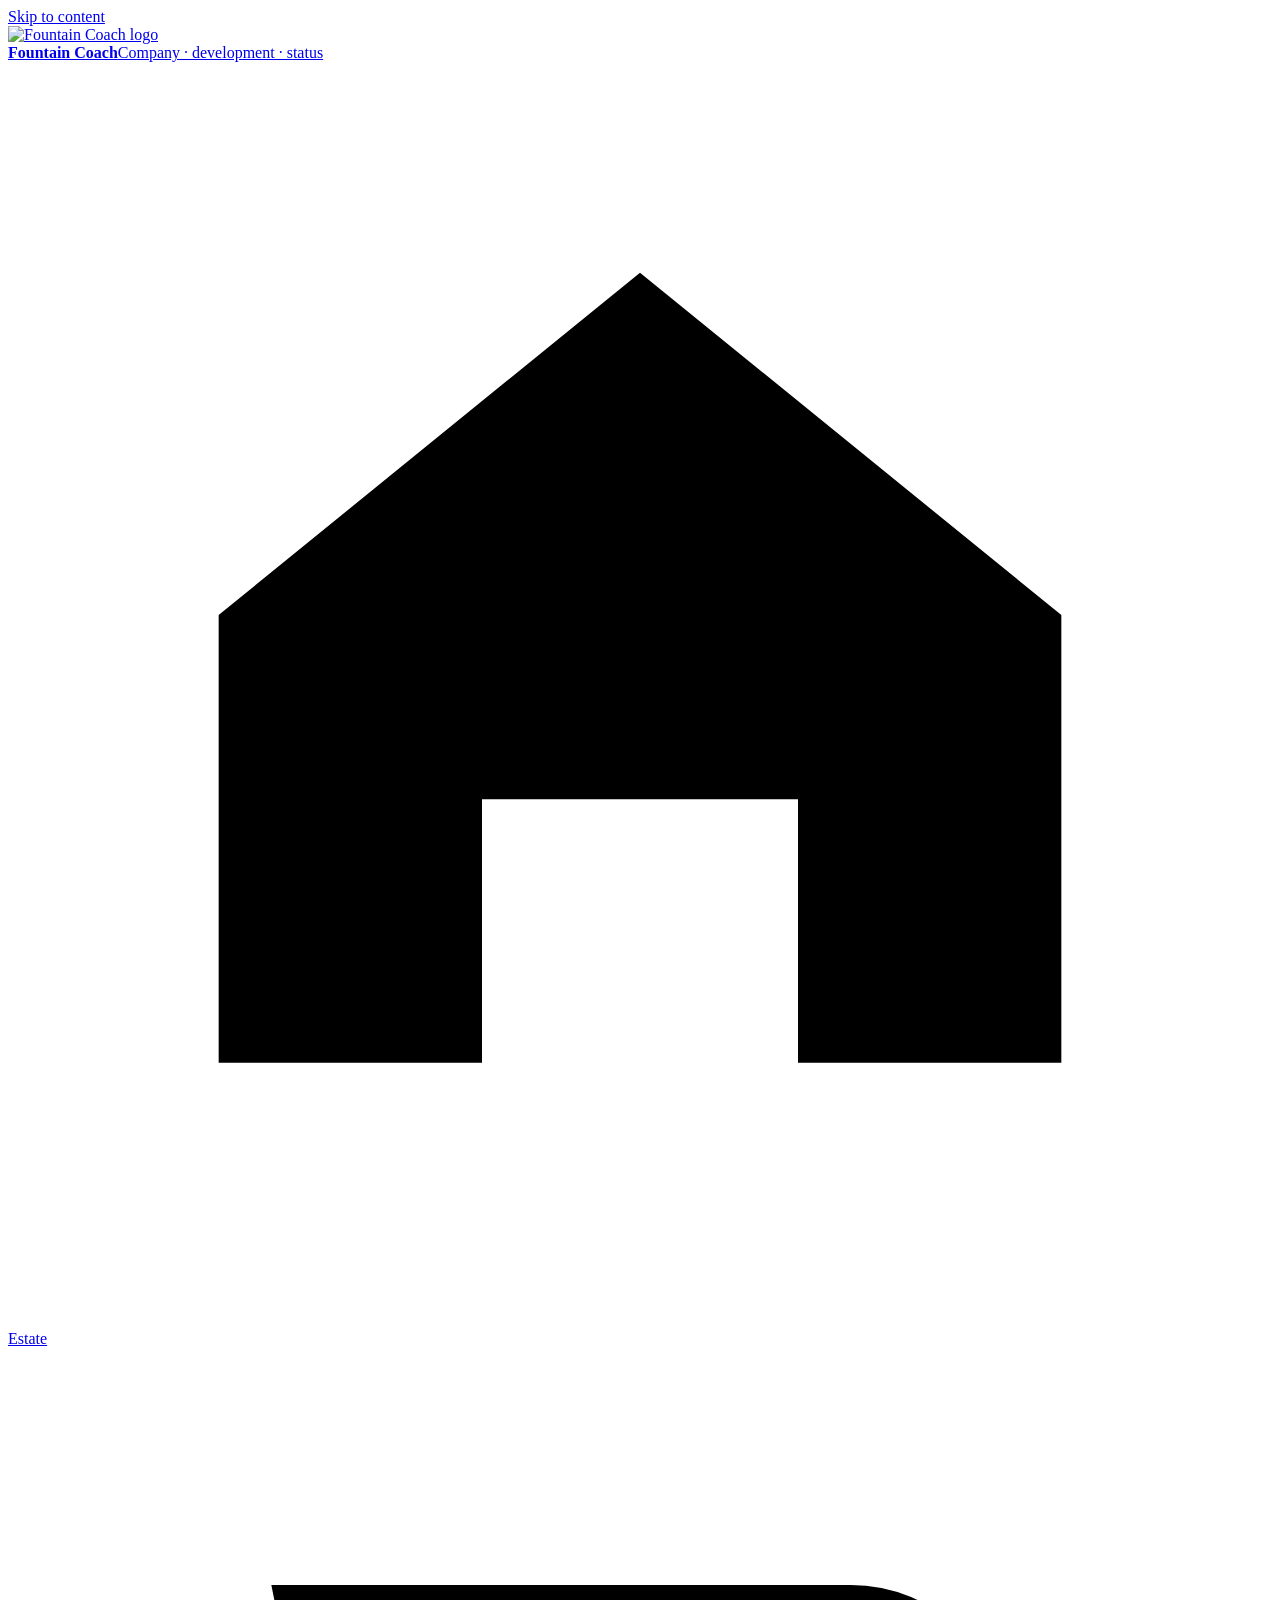
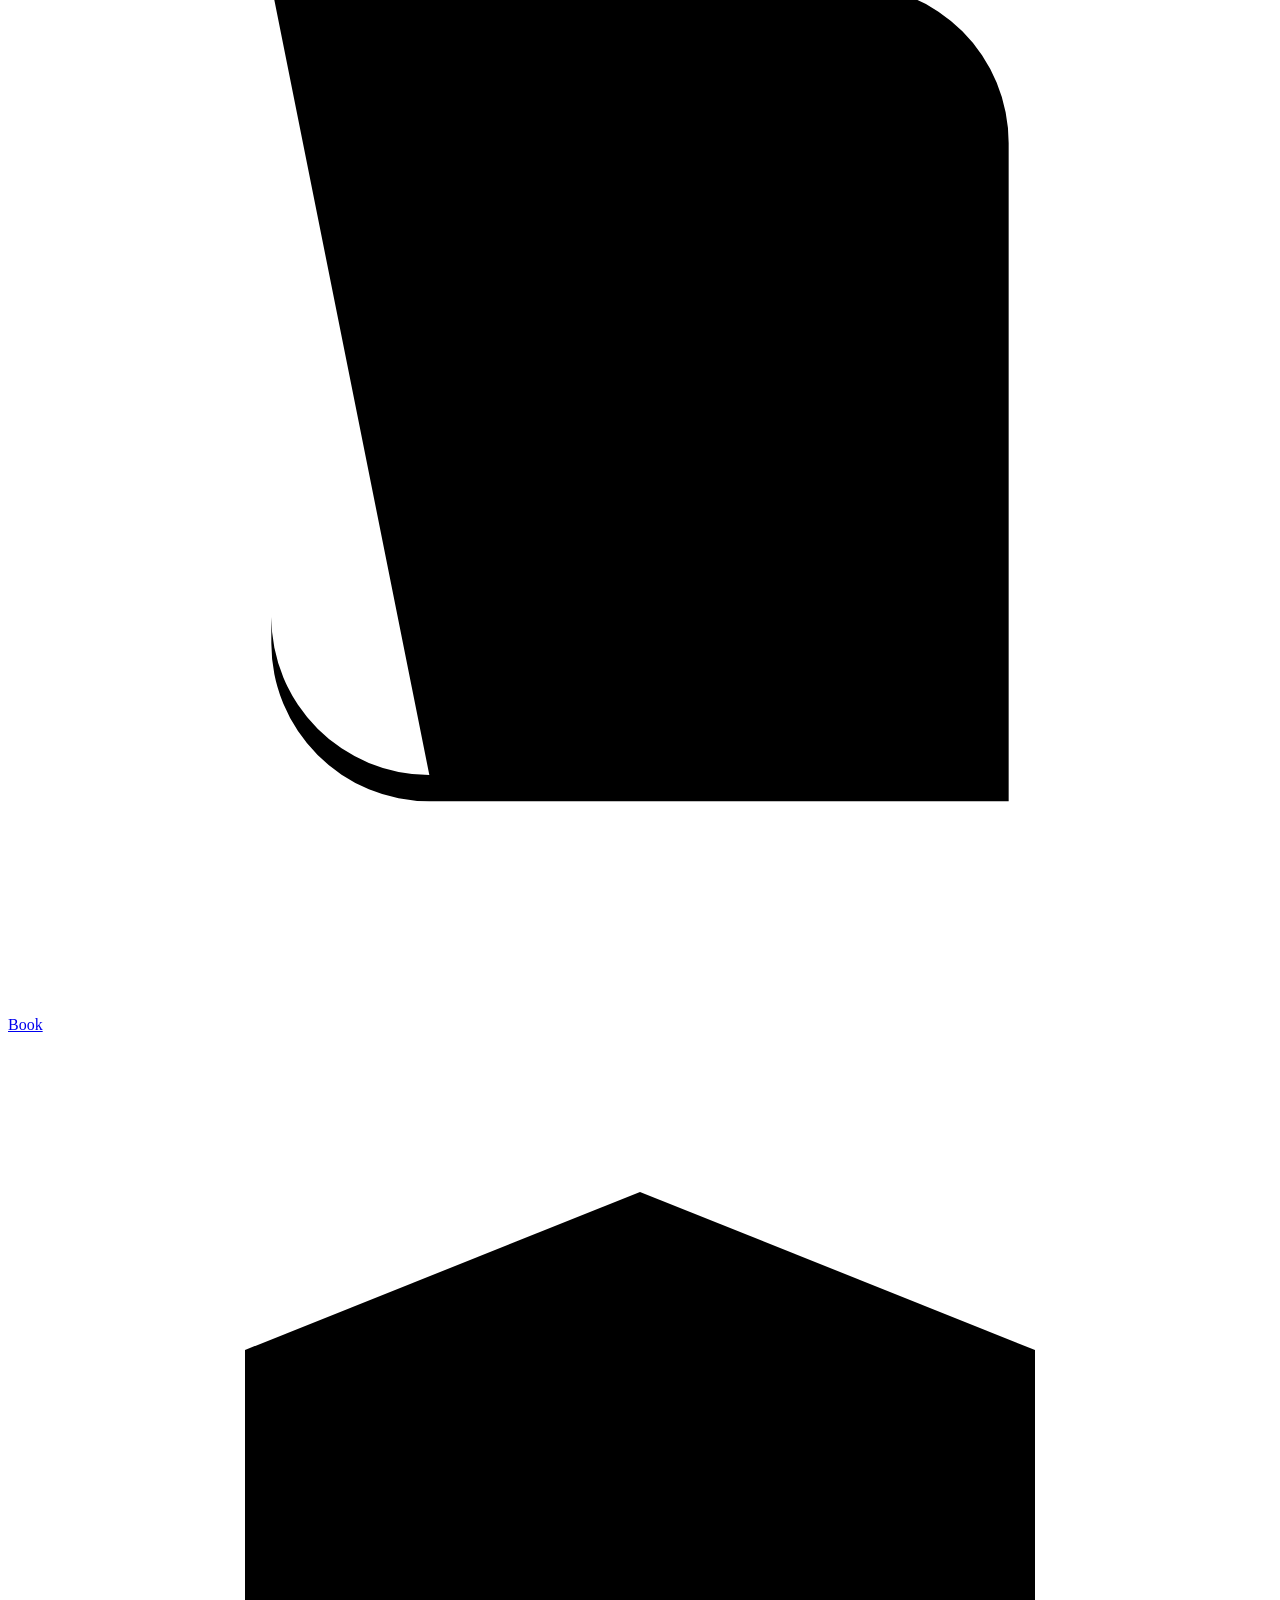
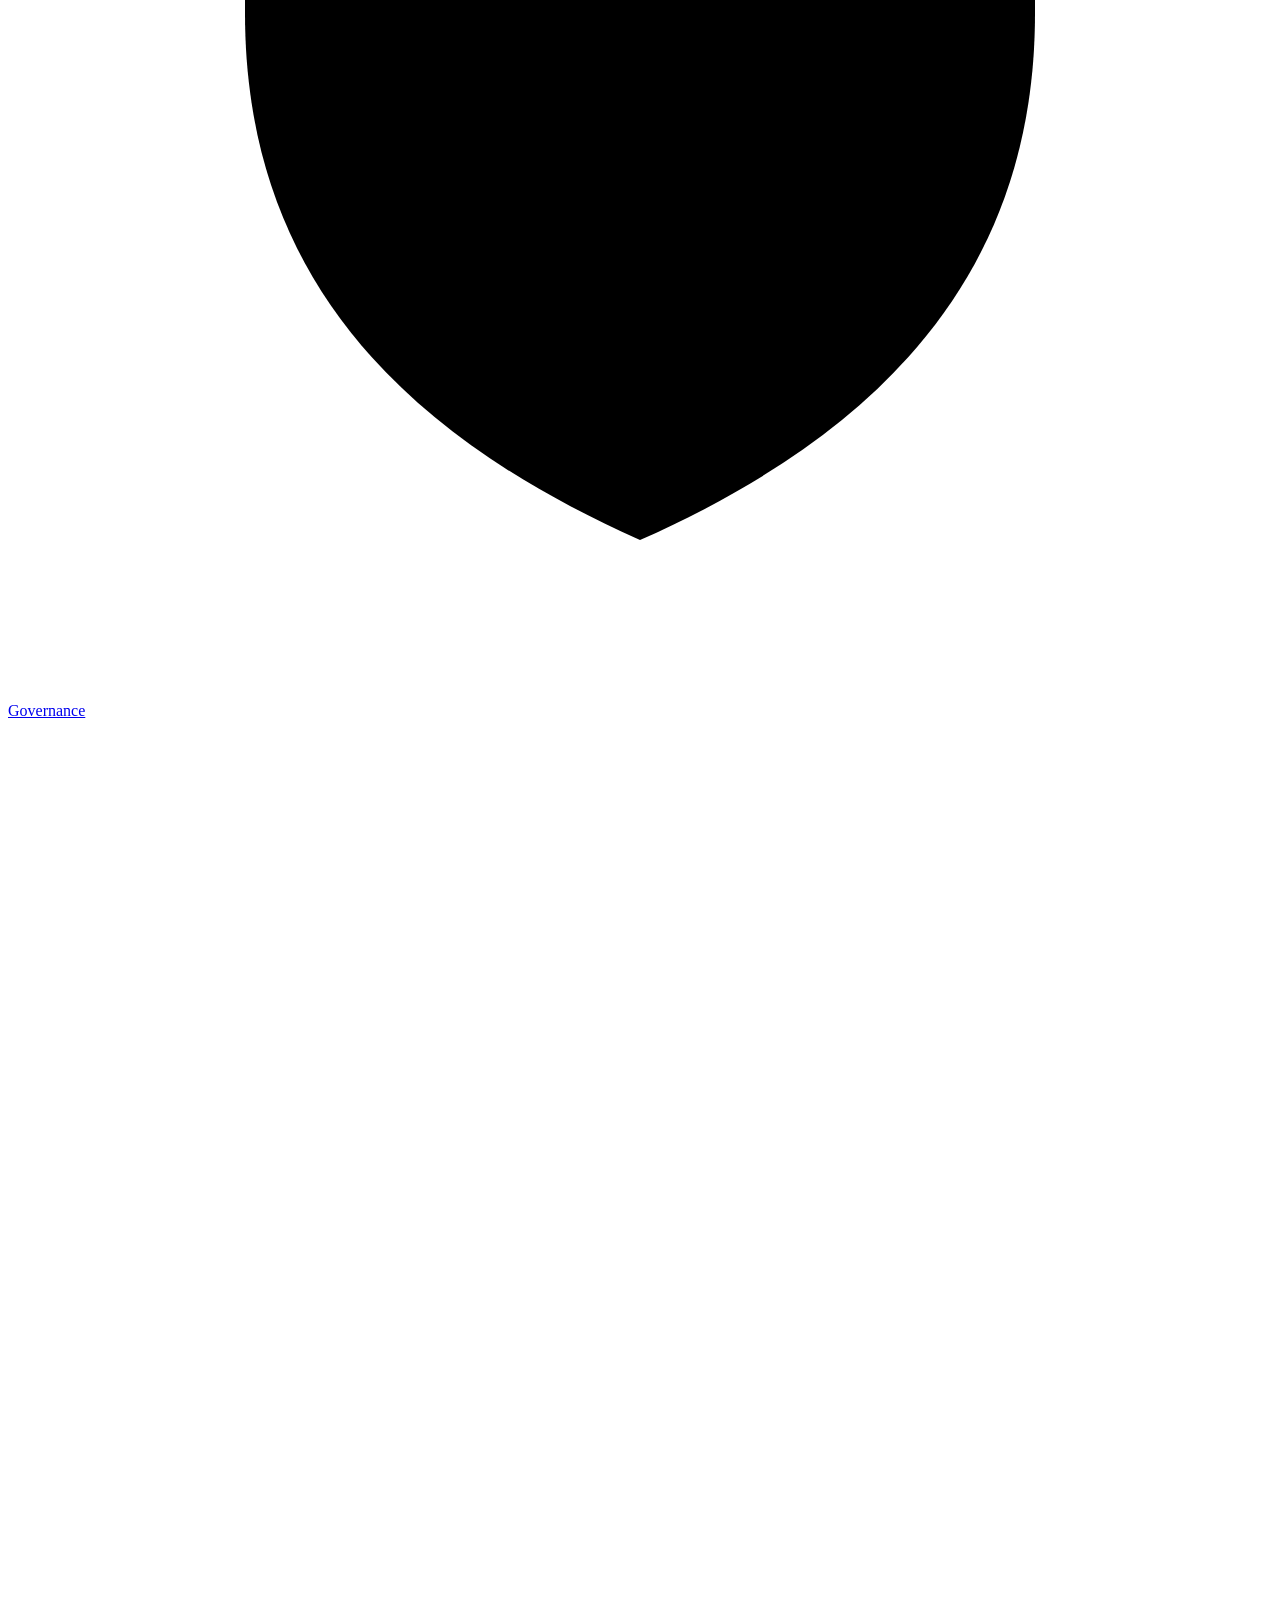
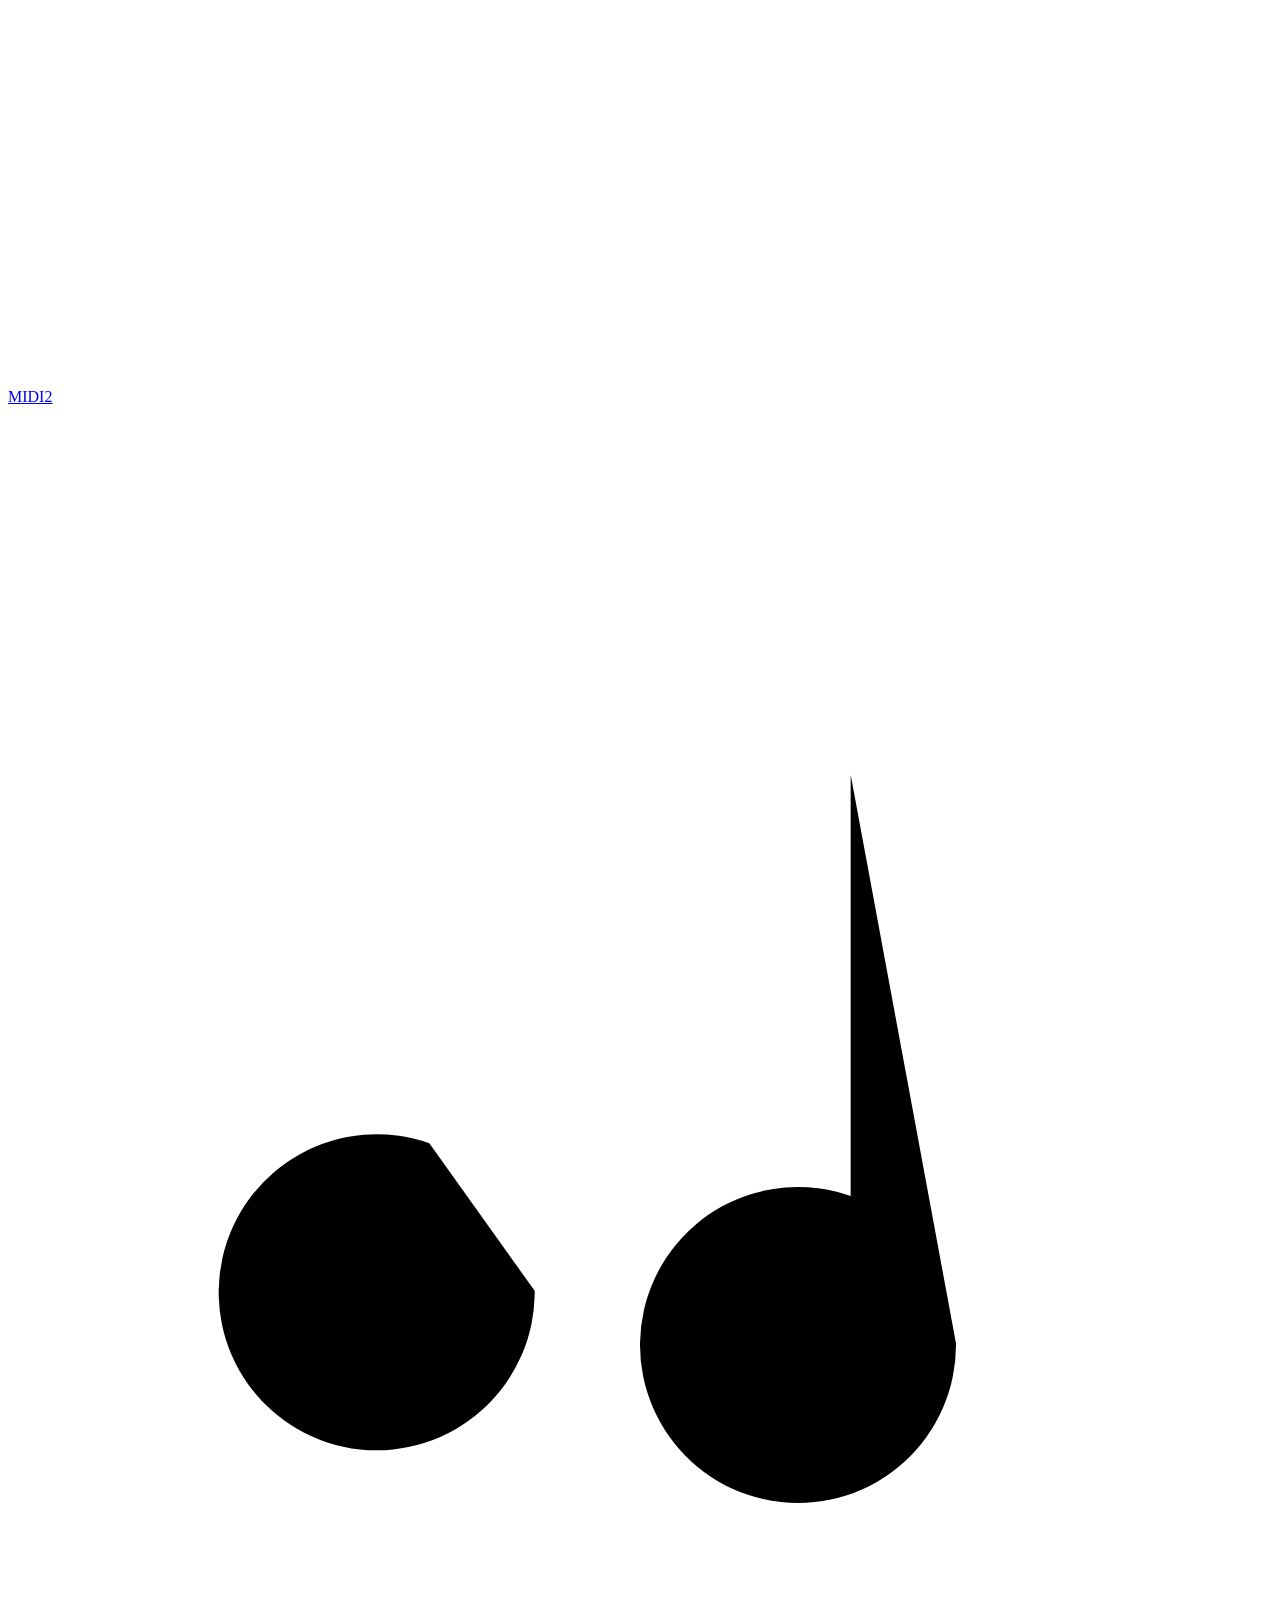
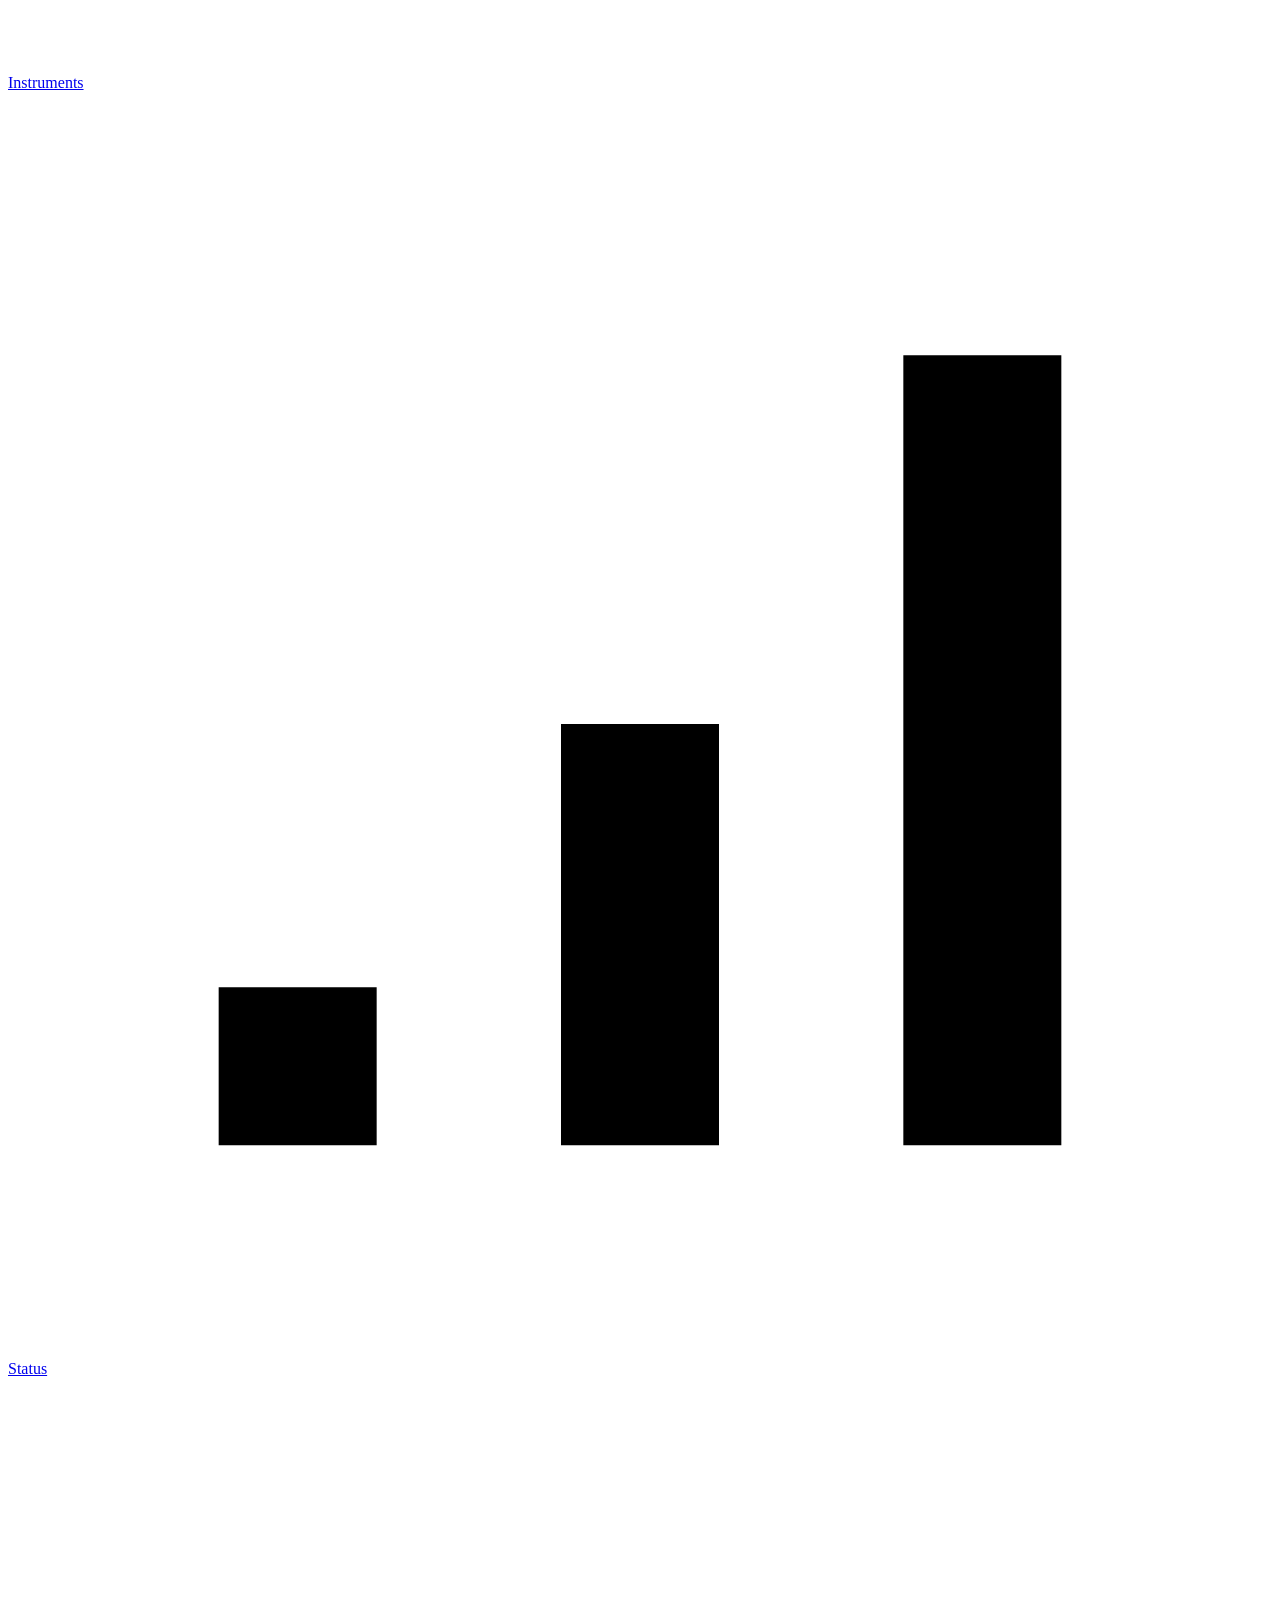
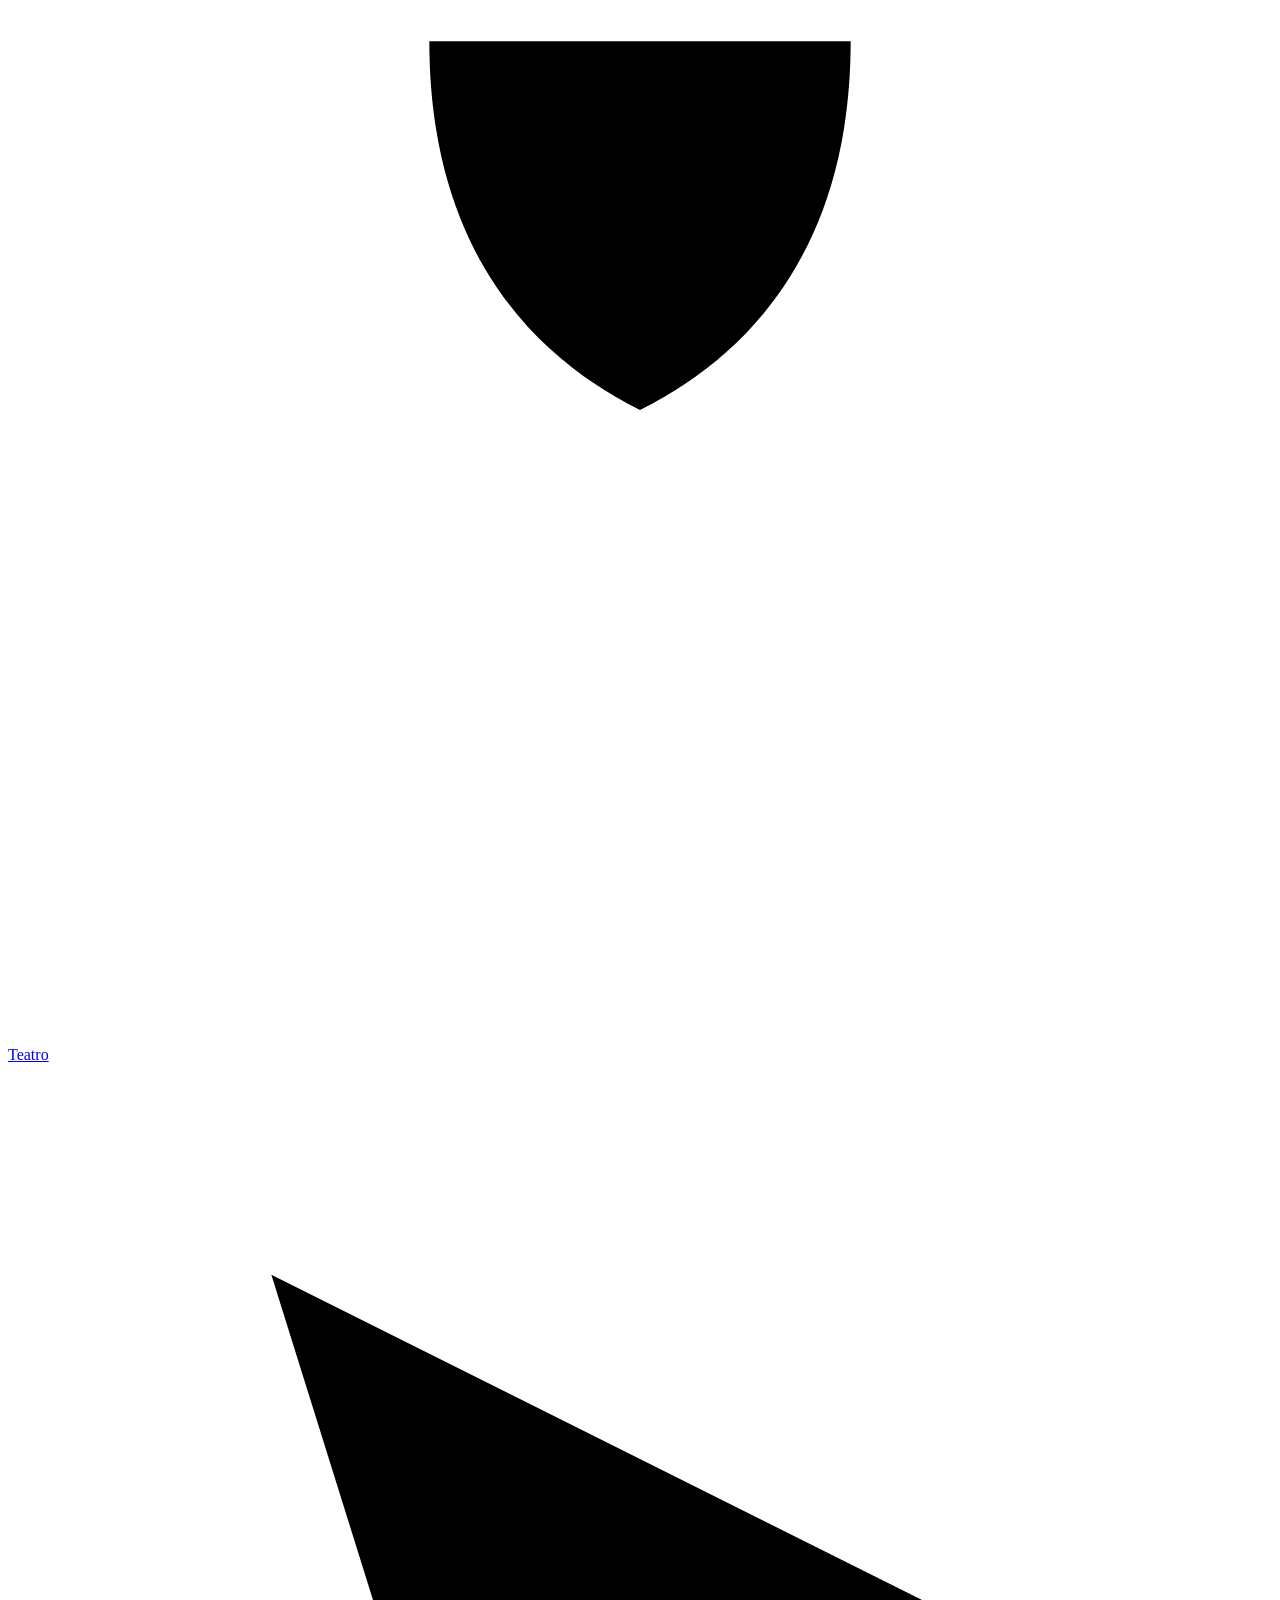
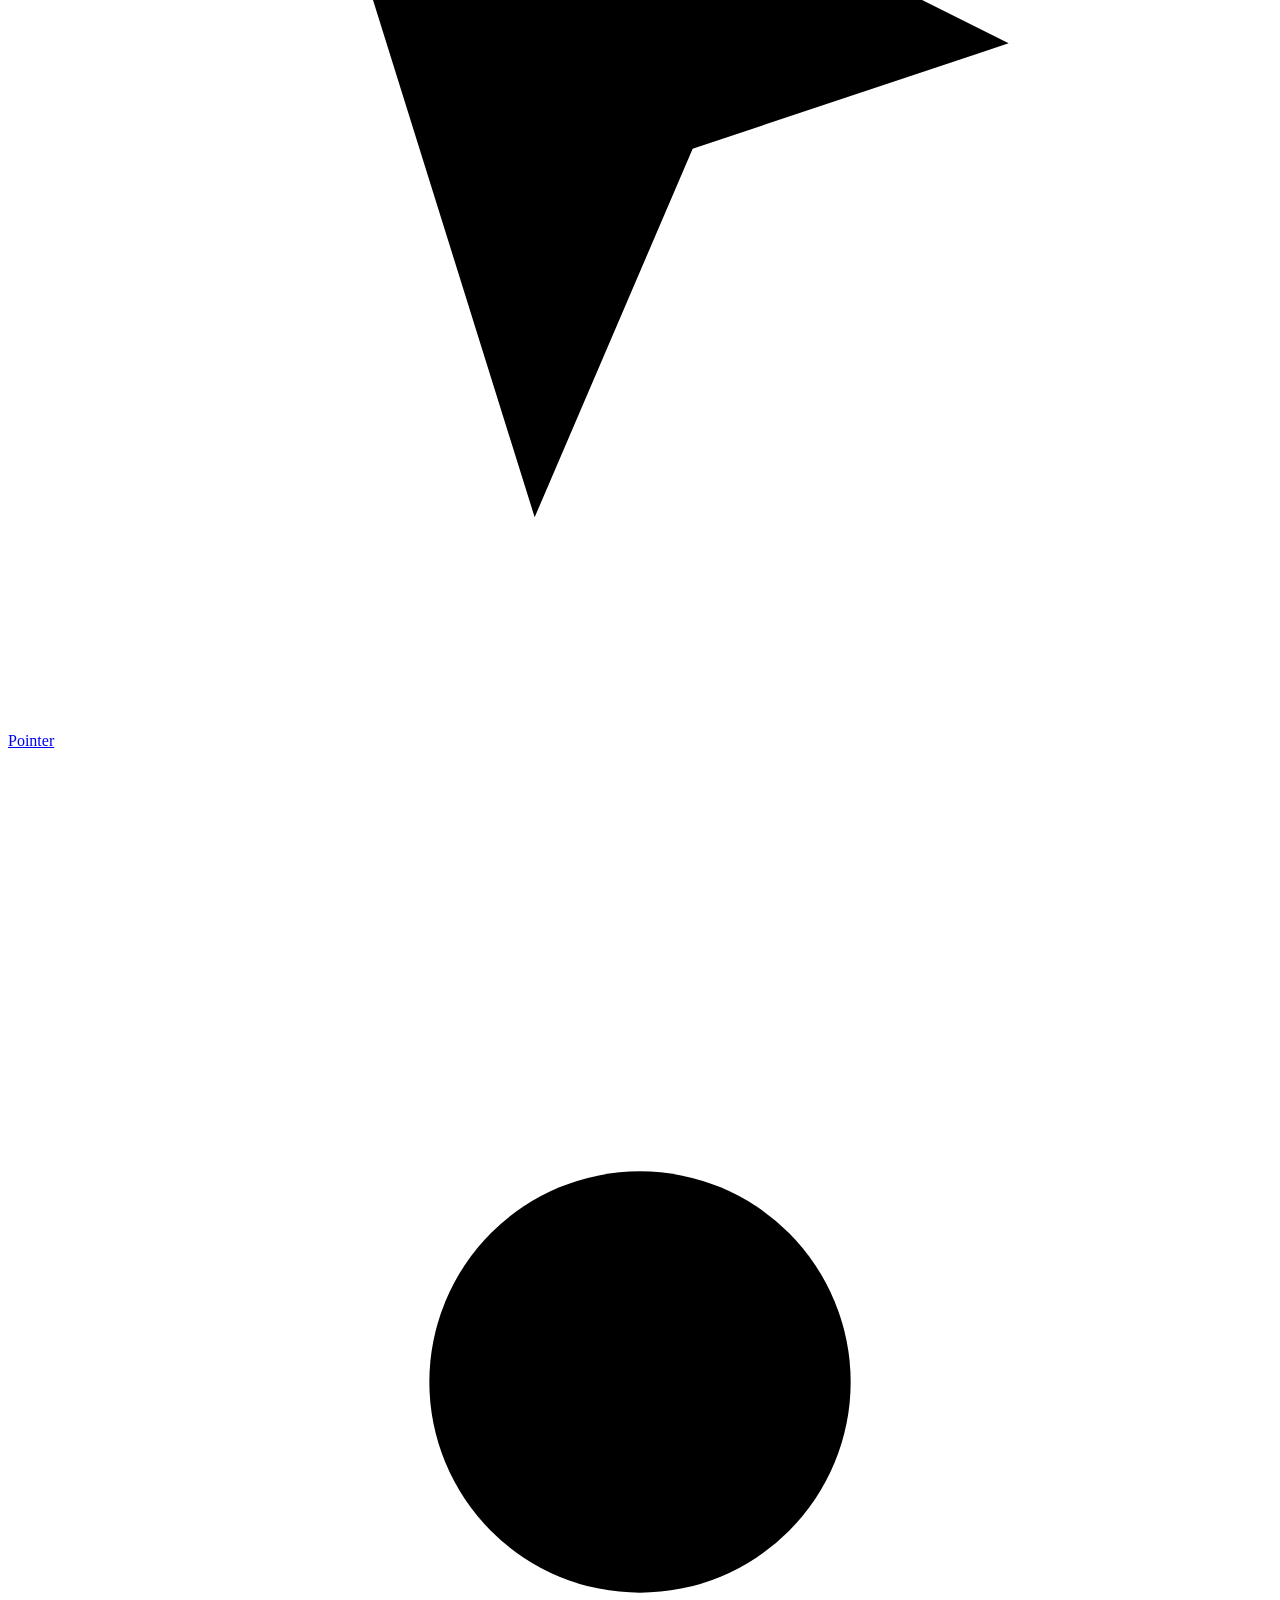
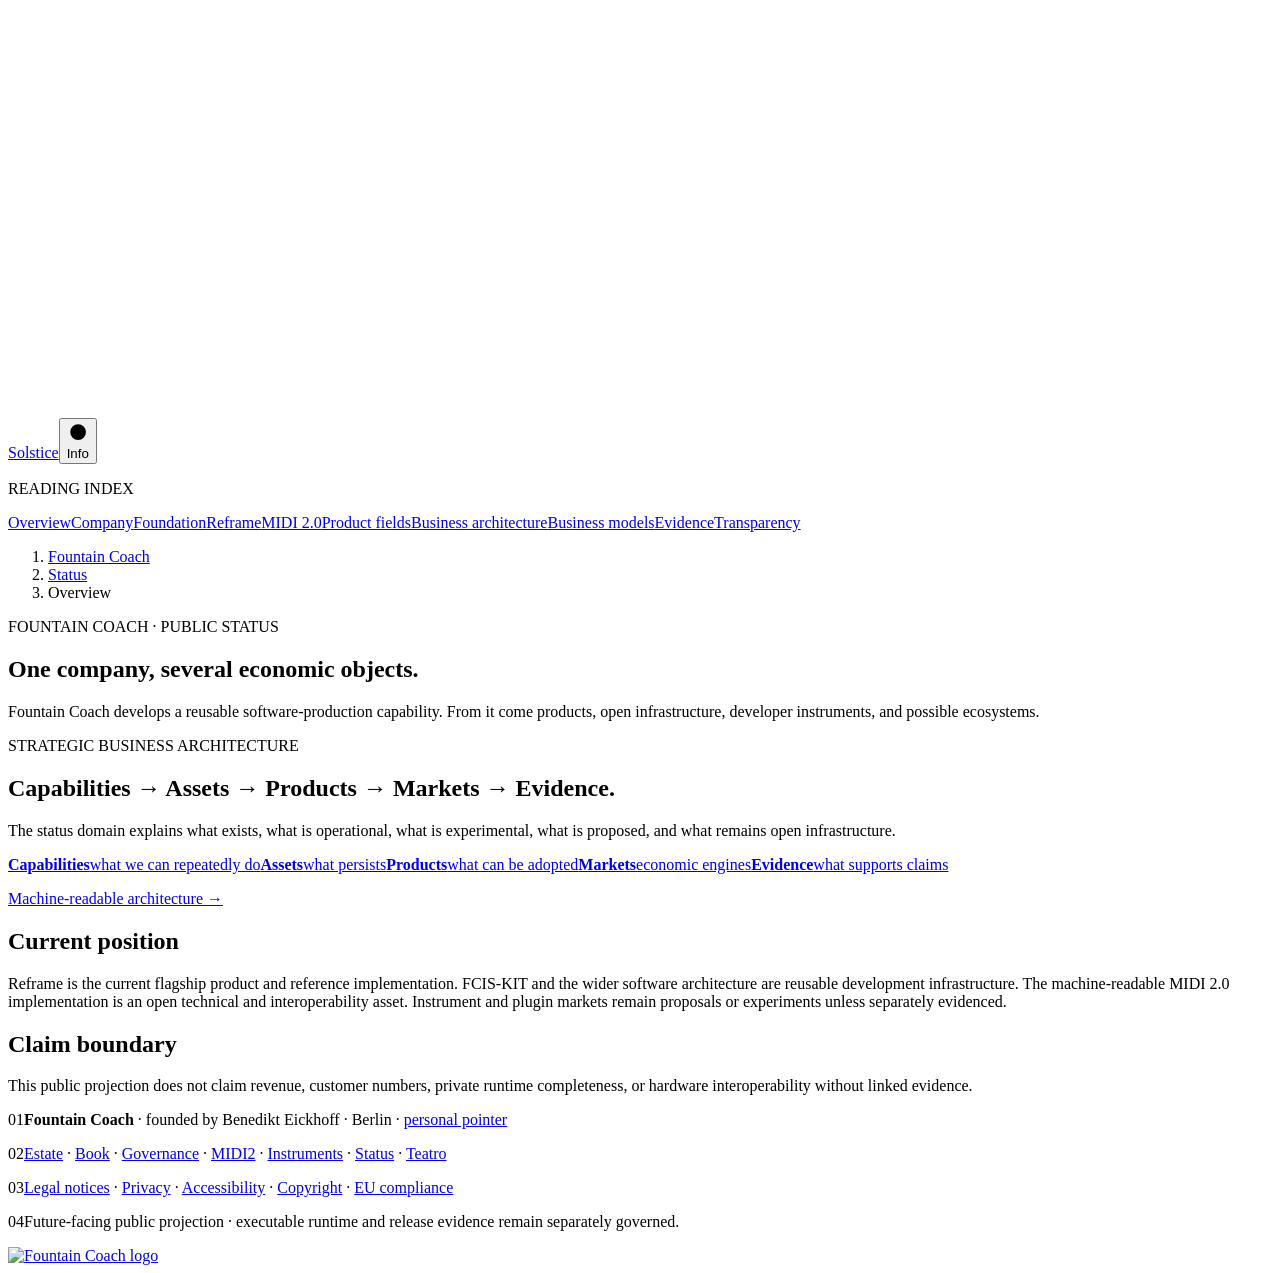
==== site/index.html @ 941cd20b "feat(status): admit complete live-exact public domain edition" ====
<!doctype html><html lang="en"><head><meta charset="utf-8"><meta name="viewport" content="width=device-width,initial-scale=1"><meta name="color-scheme" content="light dark"><meta name="publisher" content="Fountain Coach"><meta name="fountain:publication-role" content="company and legal context"><meta name="fountain:publication-state" content="published public projection"><meta property="og:image" content="https://status.fountain.coach/assets/status-screenplay-plate.svg"><meta property="og:image:alt" content="Fountain Coach logo"><meta property="og:image:width" content="1200"><meta property="og:image:height" content="630"><meta name="twitter:image" content="https://status.fountain.coach/assets/status-screenplay-plate.svg"><title>Overview · Fountain Coach</title><meta name="description" content="Fountain Coach company, product, platform, infrastructure, markets, and evidence overview."><link rel="canonical" href="https://status.fountain.coach/"><link rel="stylesheet" href="/assets/status.css">  <link rel="stylesheet" href="/assets/estate-core.css">
  <script src="/assets/estate-core.js" defer></script>
</head><body><a class="skip-link" href="#main">Skip to content</a><header class="site-header"><a class="brand" href="/" aria-label="Fountain Coach — overview"><img src="/assets/fountain-coach-logo-transparent.png" alt="Fountain Coach logo" class="brand-logo"><div><strong>Fountain Coach</strong><span>Company · development · status</span></div></a><nav class="estate-nav" aria-label="Fountain Coach publication estate"><a class="estate-icon" data-estate-id="estate" href="https://fountain.coach/" aria-label="Estate"><svg viewBox="0 0 24 24" class="estate-symbol" data-icon-variant="outline-regular-medium" aria-hidden="true"><path d="M4 10.5 12 4l8 6.5v8.5h-5v-5H9v5H4z"/></svg><span>Estate</span></a><a class="estate-icon" data-estate-id="book" href="https://book.fountain.coach/" aria-label="Book"><svg viewBox="0 0 24 24" class="estate-symbol" data-icon-variant="outline-regular-medium" aria-hidden="true"><path d="M5 4.5h11a3 3 0 0 1 3 3V20H8a3 3 0 0 1-3-3V4.5Zm0 0v12a3 3 0 0 0 3 3"/></svg><span>Book</span></a><a class="estate-icon" data-estate-id="governance" href="https://governance.fountain.coach/" aria-label="Governance"><svg viewBox="0 0 24 24" class="estate-symbol" data-icon-variant="outline-regular-medium" aria-hidden="true"><path d="M12 3 4.5 6v5c0 5 3 8 7.5 10 4.5-2 7.5-5 7.5-10V6L12 3Z"/></svg><span>Governance</span></a><a class="estate-icon" data-estate-id="midi2" href="https://midi2.fountain.coach/" aria-label="MIDI2"><svg viewBox="0 0 24 24" class="estate-symbol" data-icon-variant="outline-regular-medium" aria-hidden="true"><path d="M4 6h16M4 12h16M4 18h16M7 4v4m5 2v4m5 2v4"/></svg><span>MIDI2</span></a><a class="estate-icon" data-estate-id="instruments" href="https://instruments.fountain.coach/" aria-label="Instruments"><svg viewBox="0 0 24 24" class="estate-symbol" data-icon-variant="outline-regular-medium" aria-hidden="true"><path d="M8 4v10m0 0a3 3 0 1 0 2 2.8M8 7h8m0 0v8a3 3 0 1 0 2 2.8M16 7V4"/></svg><span>Instruments</span></a><a class="estate-icon" aria-current="page" data-estate-id="status" href="https://status.fountain.coach/" aria-label="Status"><svg viewBox="0 0 24 24" class="estate-symbol" data-icon-variant="outline-regular-medium" aria-hidden="true"><path d="M4 17h3v3H4zM10.5 12h3v8h-3zM17 5h3v15h-3z"/></svg><span>Status</span></a>
        <a class="estate-icon" data-estate-id="teatro" href="https://teatro.fountain.coach/" aria-label="Teatro"><svg viewBox="0 0 24 24" class="estate-symbol" data-icon-variant="outline-regular-medium" aria-hidden="true"><path d="M4 5h16M6 5v14m12-14v14M4 19h16M8 5c0 4 2 6 4 7 2-1 4-3 4-7"/></svg><span>Teatro</span></a><a class="estate-icon" data-estate-id="pointer" href="https://benedikt-eickhoff.de/" aria-label="Pointer"><svg viewBox="0 0 24 24" class="estate-symbol" data-icon-variant="outline-regular-medium" aria-hidden="true"><path d="m5 4 14 7-6 2-3 7L5 4Z"/></svg><span>Pointer</span></a><a class="estate-icon" data-estate-id="solstice" href="https://works.benedikt-eickhoff.de/solstice/" aria-label="Solstice — writing source"><svg viewBox="0 0 24 24" class="estate-symbol" data-icon-variant="outline-regular-medium" aria-hidden="true"><path d="M4 12h16M12 4v16M6.5 6.5l11 11m0-11-11 11"/><circle cx="12" cy="12" r="4"/></svg><span>Solstice</span></a><button type="button" class="estate-icon estate-info" aria-label="Info" title="Info" onclick="document.getElementById('footer').scrollIntoView({behavior:'smooth', block:'start'});"><svg viewBox="0 0 24 24" class="estate-symbol" data-icon-variant="outline-regular-medium" aria-hidden="true"><path d="M12 3.5a8.5 8.5 0 1 0 0 17 8.5 8.5 0 0 0 0-17Zm0 5v.1m0 2.4v5"/></svg><span>Info</span></button></nav></header><div class="site-layout"><aside class="site-rail"><p class="rail-label">READING INDEX</p><nav id="site-nav" aria-label="Main navigation"><a class="active" aria-current="page" href="/">Overview</a><a href="/company/">Company</a><a href="/foundation/">Foundation</a><a href="/reframe/">Reframe</a><a href="/midi2/">MIDI 2.0</a><a href="/product-fields/">Product fields</a><a href="/business-architecture/">Business architecture</a><a href="/business-model/">Business models</a><a href="/evidence/">Evidence</a><a href="/transparency/">Transparency</a></nav></aside><main id="main" class="page screenplay-page"><nav class="breadcrumbs" aria-label="Breadcrumb"><ol><li><a href="https://fountain.coach/">Fountain Coach</a></li><li><a href="https://status.fountain.coach/">Status</a></li><li aria-current="page">Overview</li></ol></nav><p class="eyebrow">FOUNTAIN COACH · PUBLIC STATUS</p><article><h1>One company, several economic objects.</h1><p class="feature-lead">Fountain Coach develops a reusable software-production capability. From it come products, open infrastructure, developer instruments, and possible ecosystems.</p><section class="architecture-callout"><p class="feature-kicker">STRATEGIC BUSINESS ARCHITECTURE</p><h2>Capabilities → Assets → Products → Markets → Evidence.</h2><p>The status domain explains what exists, what is operational, what is experimental, what is proposed, and what remains open infrastructure.</p><div class="architecture-path"><a href="/foundation/"><strong>Capabilities</strong><span>what we can repeatedly do</span></a><a href="/evidence/"><strong>Assets</strong><span>what persists</span></a><a href="/reframe/"><strong>Products</strong><span>what can be adopted</span></a><a href="/business-model/"><strong>Markets</strong><span>economic engines</span></a><a href="/evidence/"><strong>Evidence</strong><span>what supports claims</span></a></div><p class="machine-link"><a href="/business-architecture.json">Machine-readable architecture →</a></p></section><h2>Current position</h2><p>Reframe is the current flagship product and reference implementation. FCIS-KIT and the wider software architecture are reusable development infrastructure. The machine-readable MIDI 2.0 implementation is an open technical and interoperability asset. Instrument and plugin markets remain proposals or experiments unless separately evidenced.</p><h2>Claim boundary</h2><p>This public projection does not claim revenue, customer numbers, private runtime completeness, or hardware interoperability without linked evidence.</p></article></main></div><footer id="footer" role="contentinfo" class="footer" data-footer-style="scientific-footnote"><div class="footer-footnotes"><p class="footer-footnote"><span class="footer-footnote-number">01</span><span><strong>Fountain Coach</strong> · founded by Benedikt Eickhoff · Berlin · <a href="https://benedikt-eickhoff.de/">personal pointer</a></span></p><p class="footer-footnote"><span class="footer-footnote-number">02</span><span><a href="https://fountain.coach/">Estate</a> · <a href="https://book.fountain.coach/">Book</a> · <a href="https://governance.fountain.coach/">Governance</a> · <a href="https://midi2.fountain.coach/">MIDI2</a> · <a href="https://instruments.fountain.coach/">Instruments</a> · <a href="https://status.fountain.coach/">Status</a> · <a href="https://teatro.fountain.coach/">Teatro</a></span></p><p class="footer-footnote"><span class="footer-footnote-number">03</span><span><a href="https://governance.fountain.coach/legal/">Legal notices</a> · <a href="https://governance.fountain.coach/privacy/">Privacy</a> · <a href="https://governance.fountain.coach/accessibility/">Accessibility</a> · <a href="https://governance.fountain.coach/copyright/">Copyright</a> · <a href="https://governance.fountain.coach/compliance/">EU compliance</a></span></p><p class="footer-footnote"><span class="footer-footnote-number">04</span><span>Future-facing public projection · executable runtime and release evidence remain separately governed.</span></p></div><a class="footer-mark" href="/" aria-label="Fountain Coach home"><img src="/assets/fountain-coach-logo-transparent.png" alt="Fountain Coach logo"></a></footer><script src="/assets/status.js?v=2026-08-22-screenplay" defer></script></body></html>
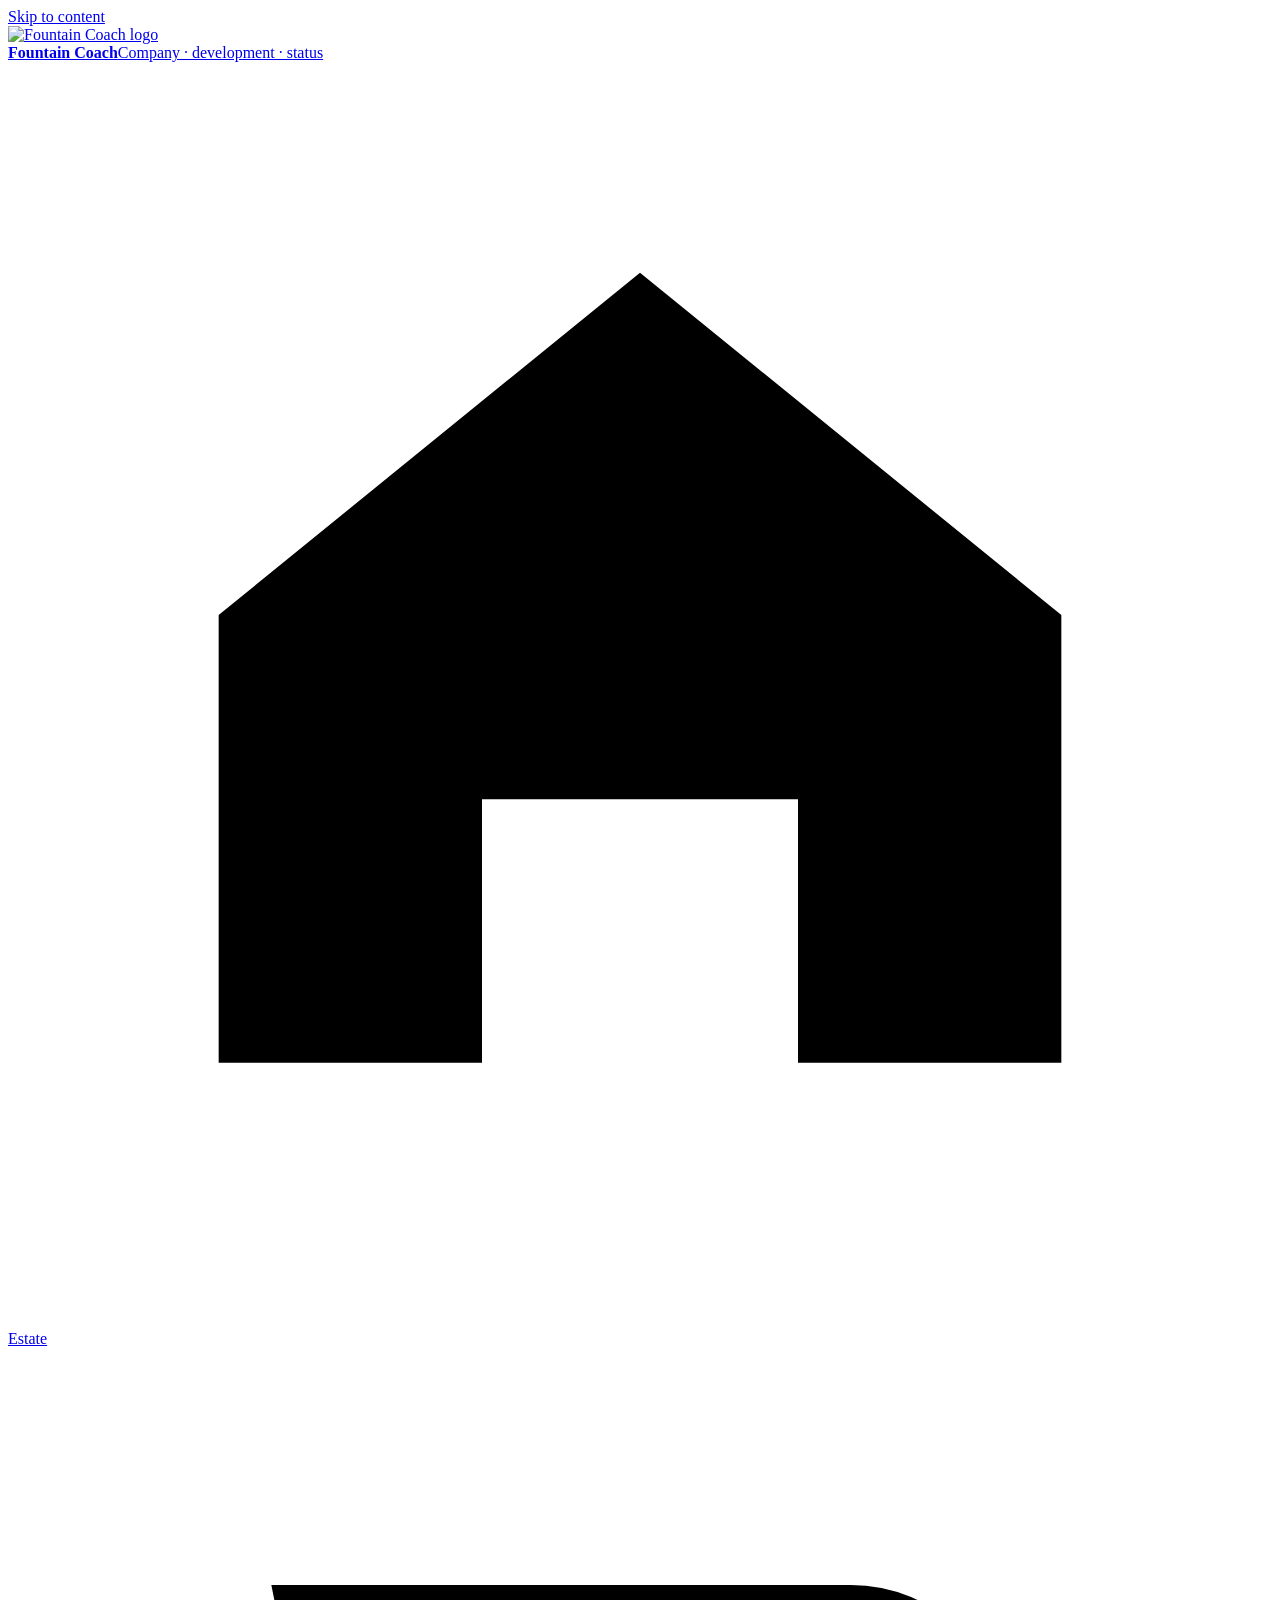
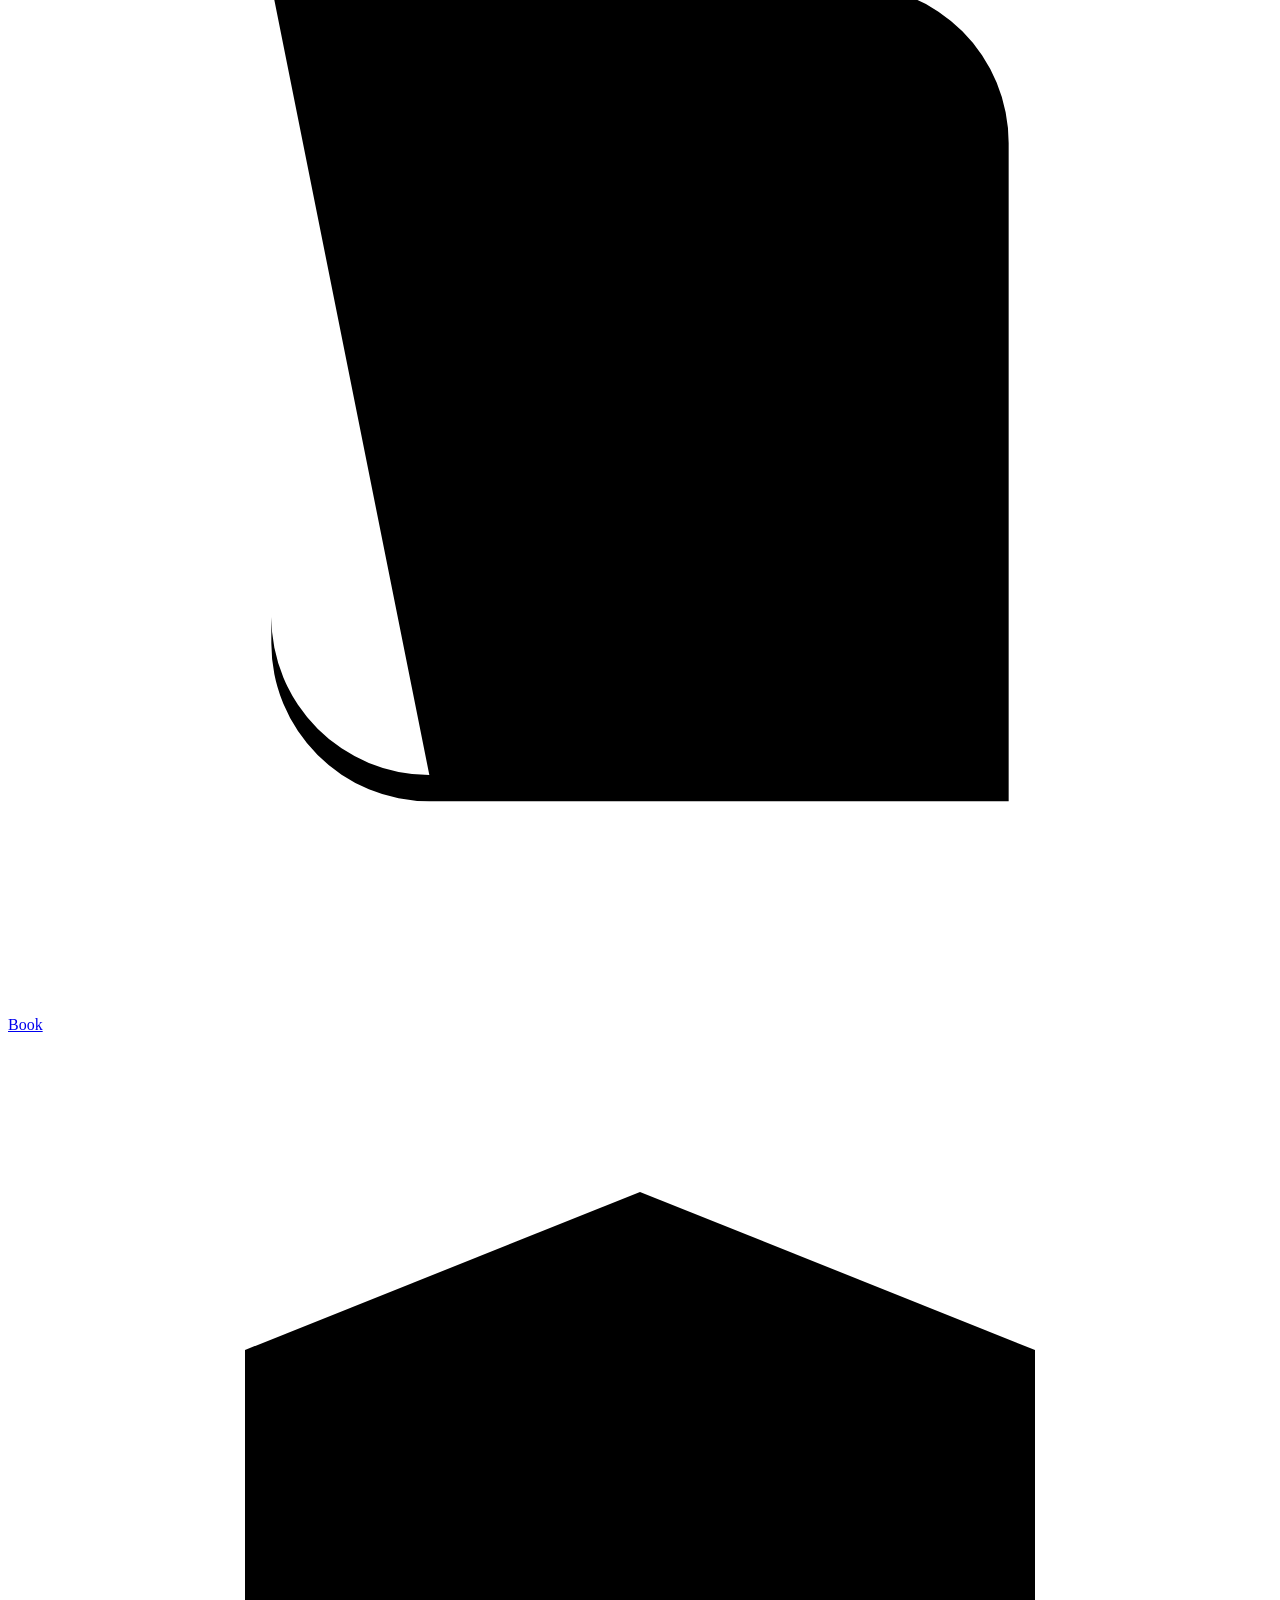
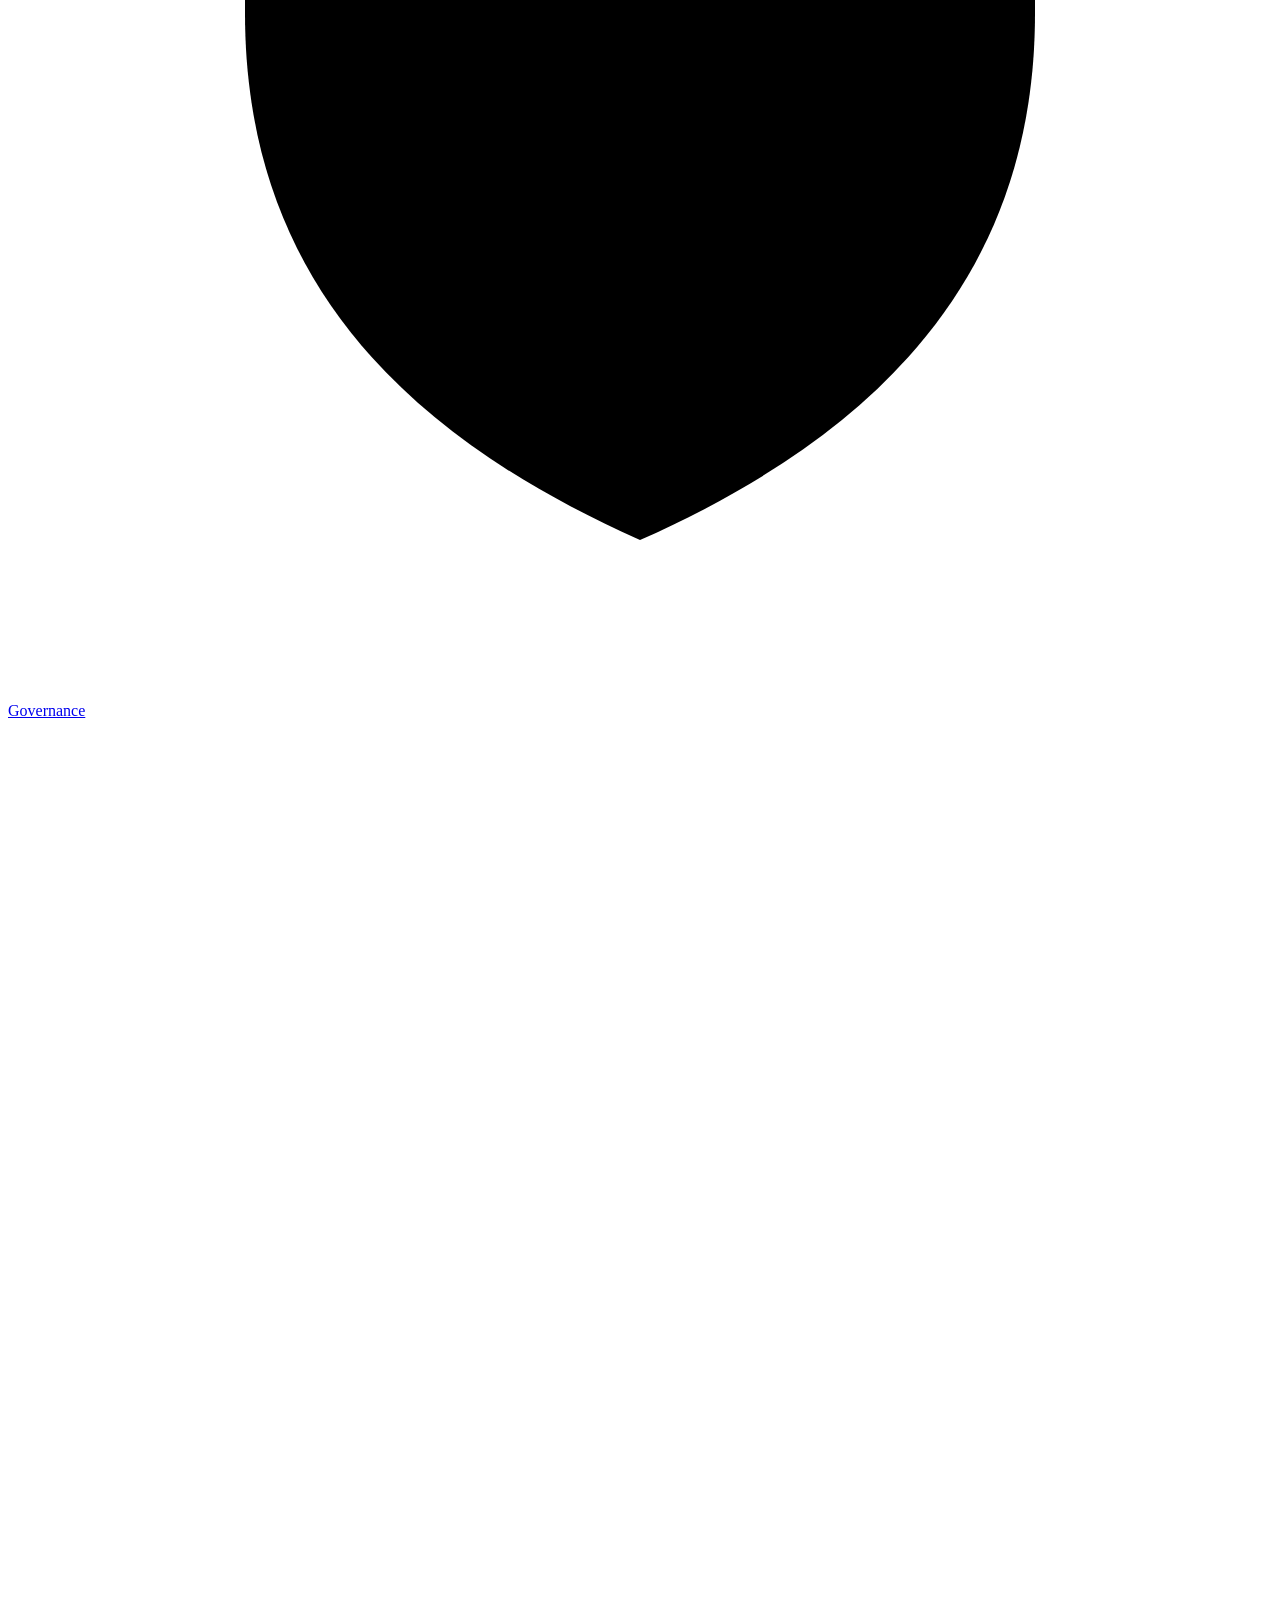
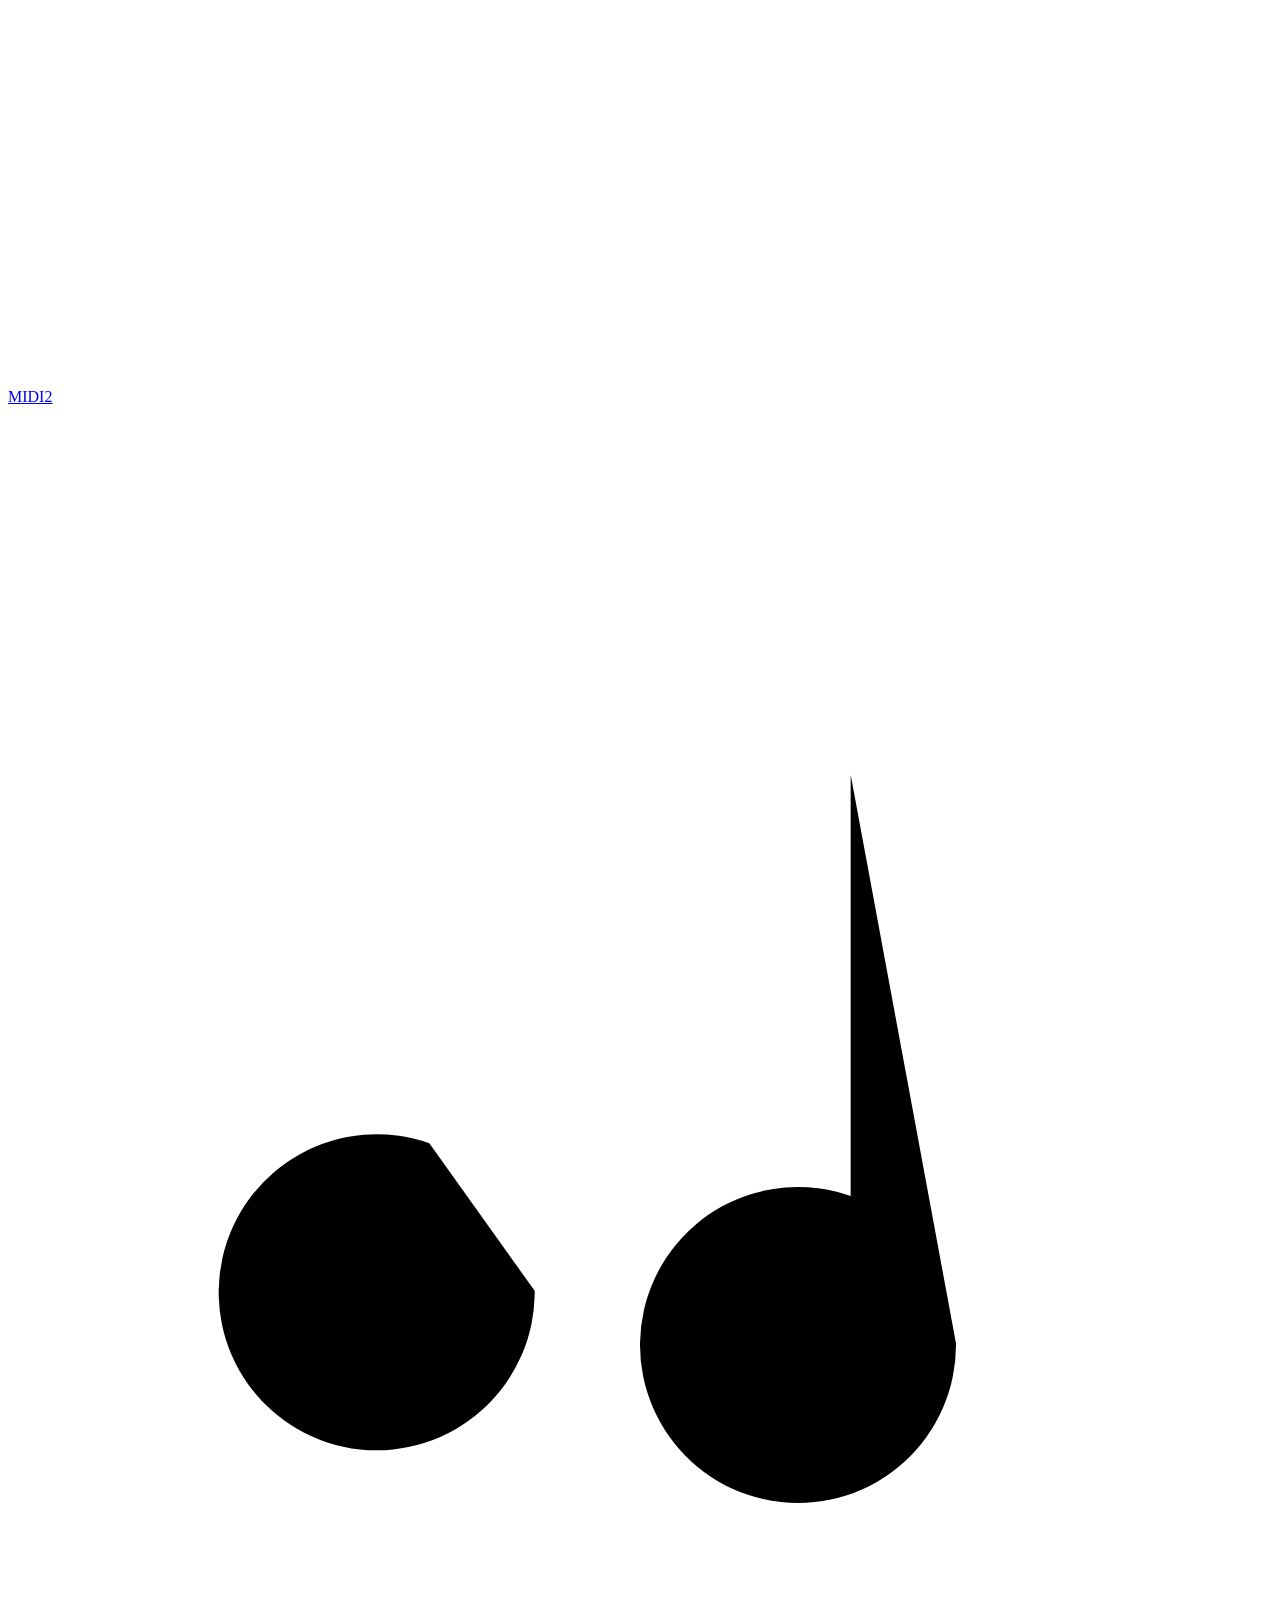
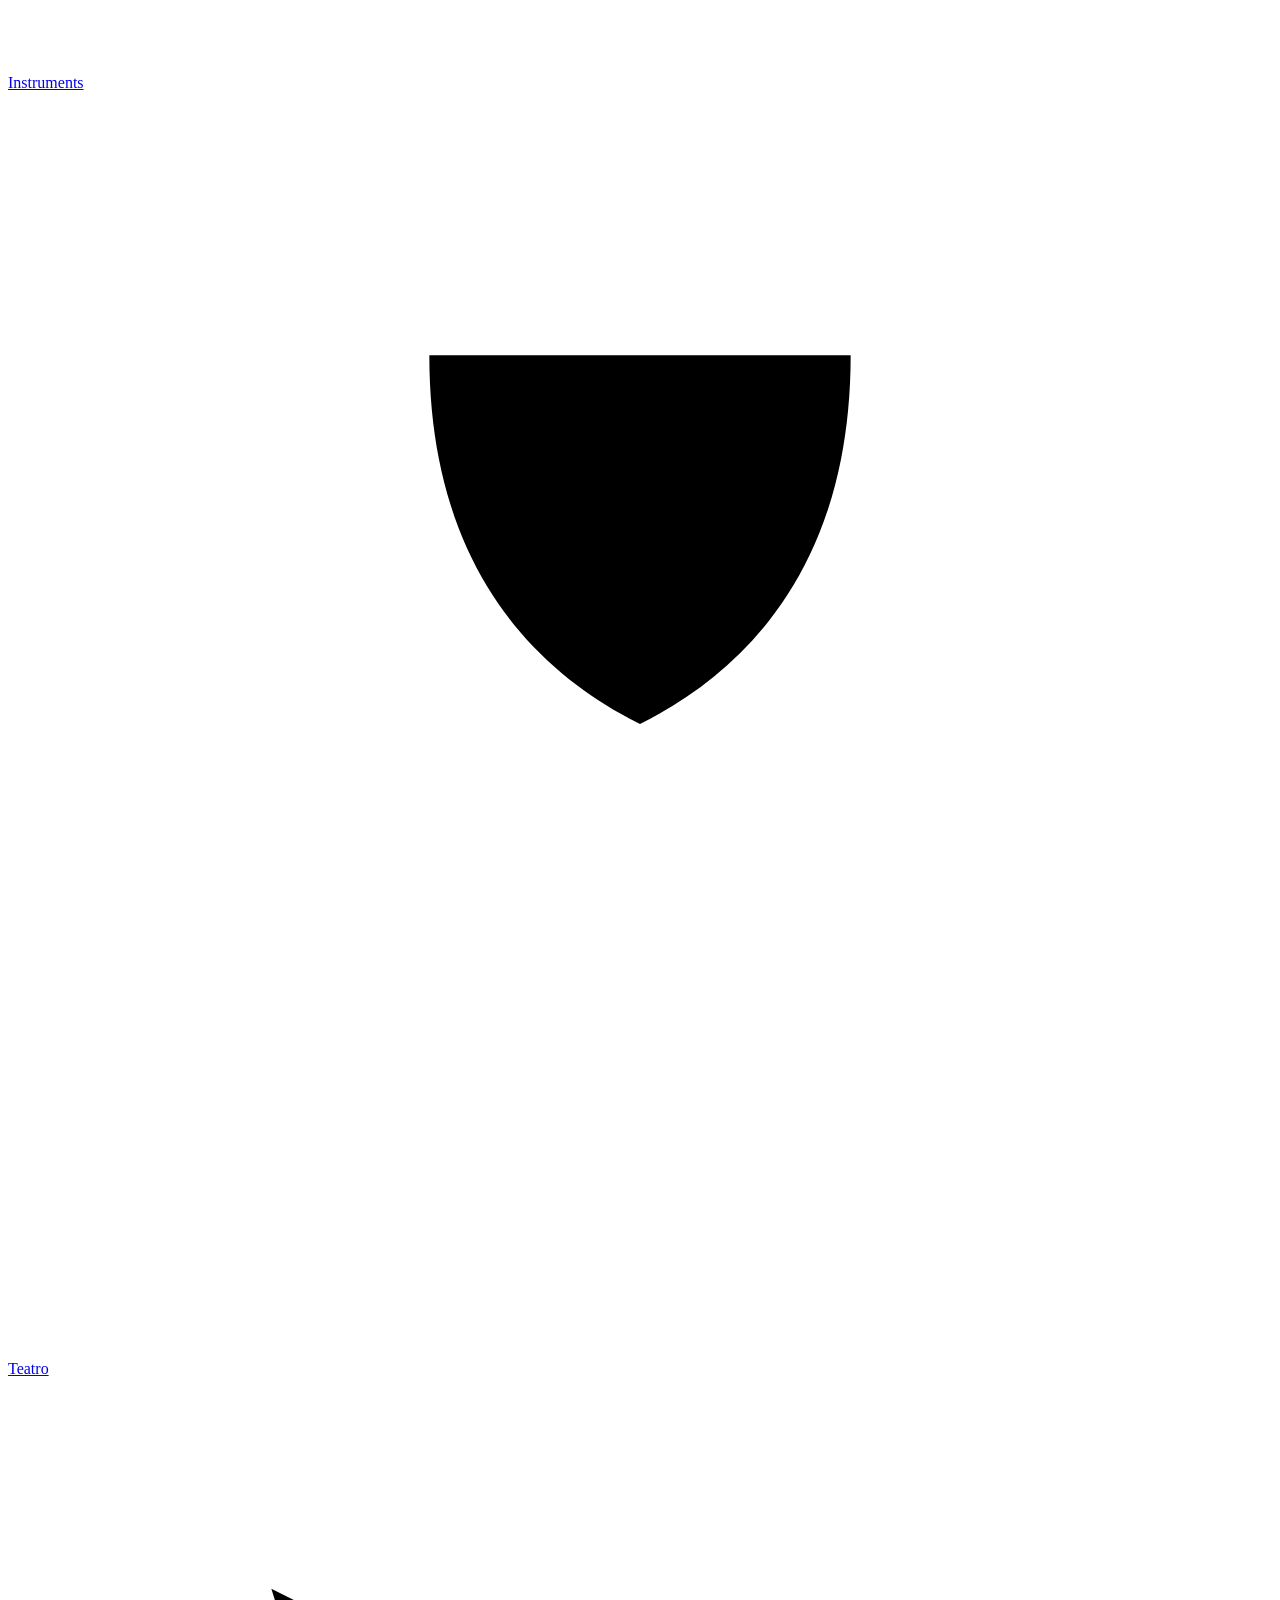
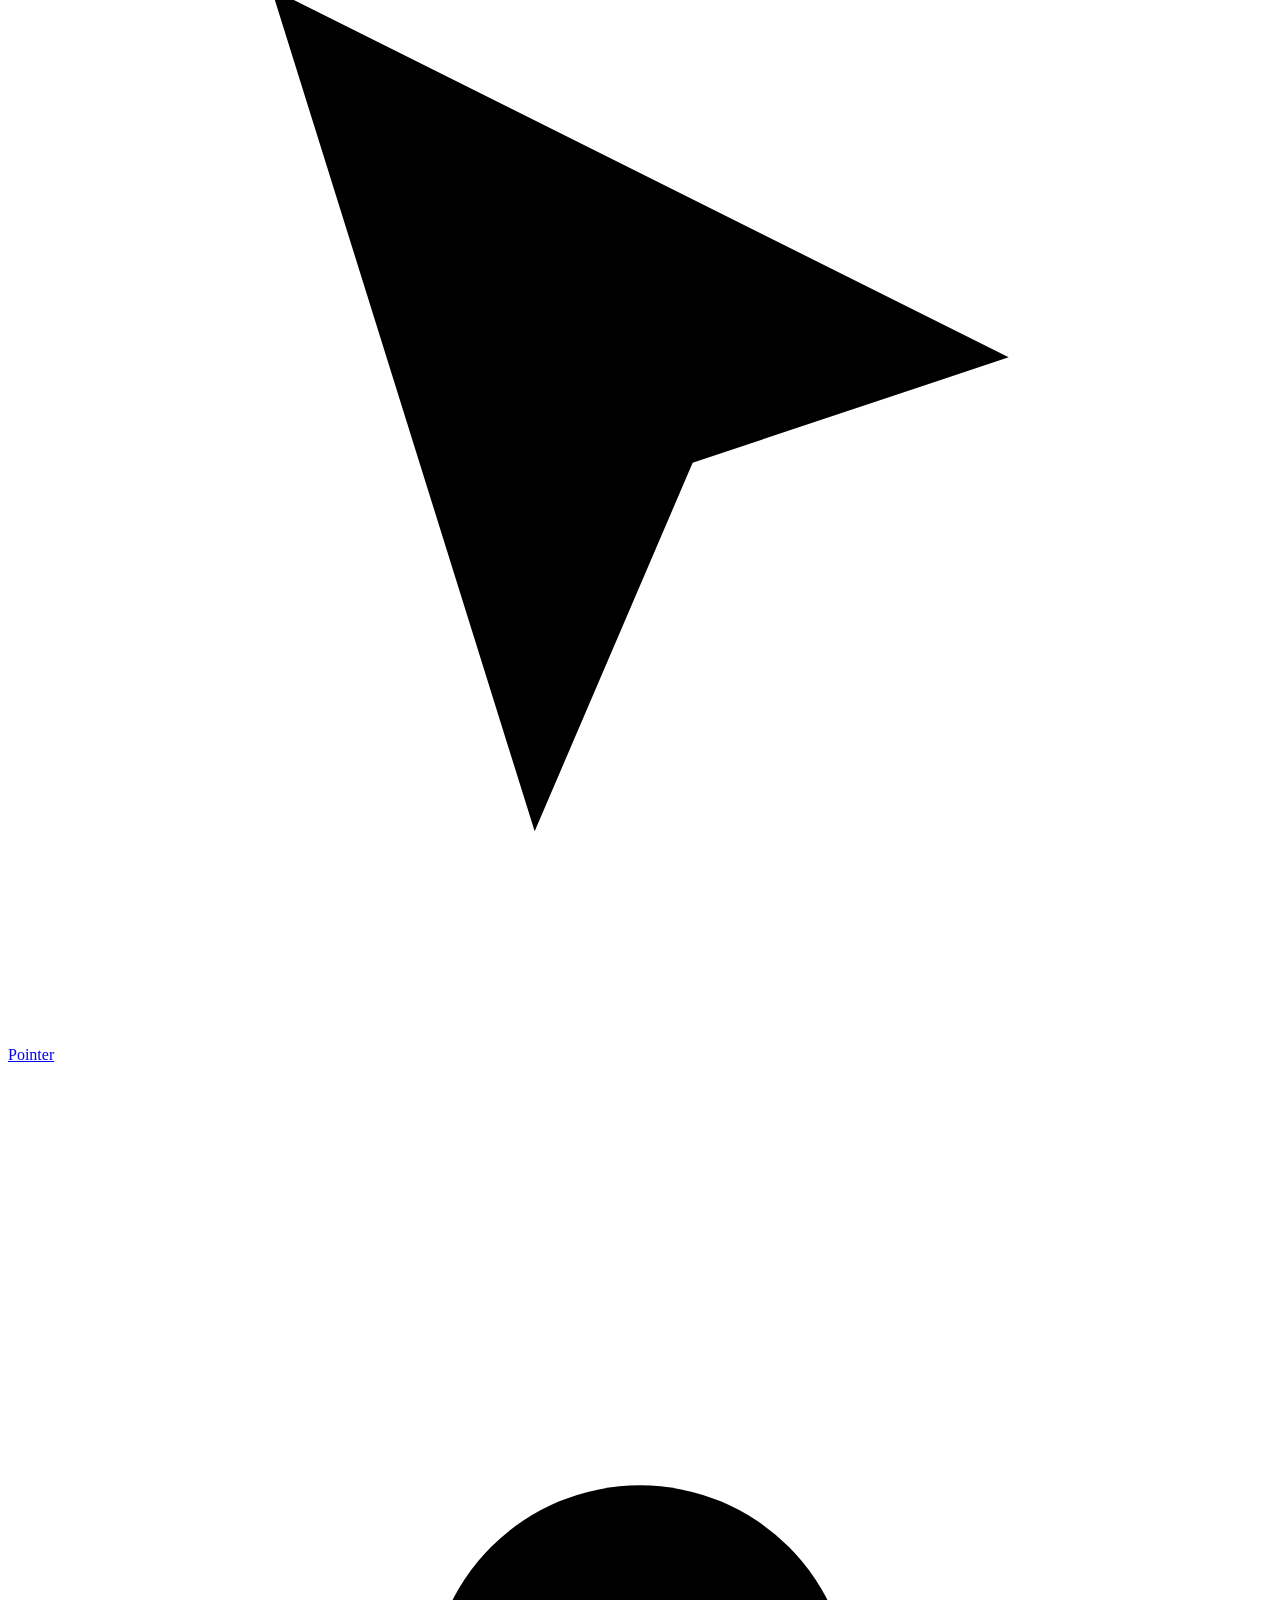
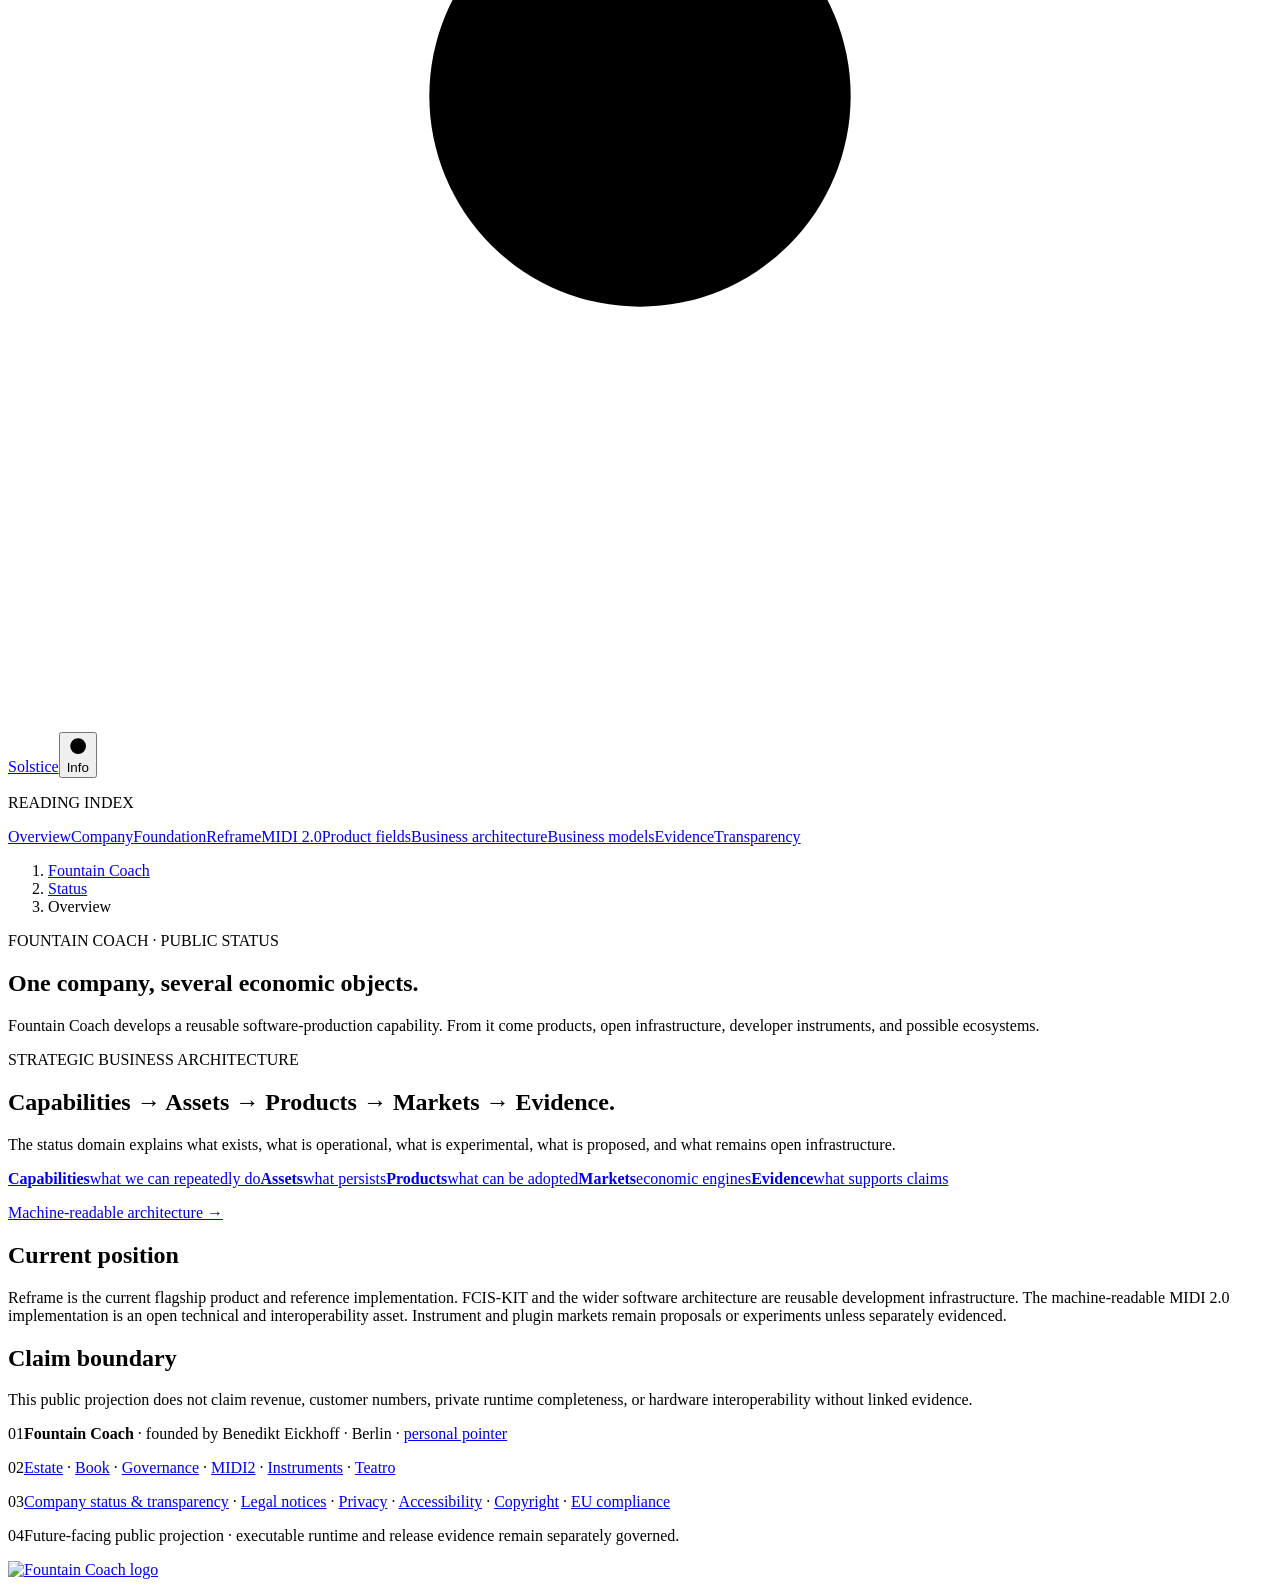
==== commit bb5f22ef: "feat(status): own pending footer-legal Company Status edition" ====
--- a/site/index.html
+++ b/site/index.html
@@ -1,4 +1,4 @@
 <!doctype html><html lang="en"><head><meta charset="utf-8"><meta name="viewport" content="width=device-width,initial-scale=1"><meta name="color-scheme" content="light dark"><meta name="publisher" content="Fountain Coach"><meta name="fountain:publication-role" content="company and legal context"><meta name="fountain:publication-state" content="published public projection"><meta property="og:image" content="https://status.fountain.coach/assets/status-screenplay-plate.svg"><meta property="og:image:alt" content="Fountain Coach logo"><meta property="og:image:width" content="1200"><meta property="og:image:height" content="630"><meta name="twitter:image" content="https://status.fountain.coach/assets/status-screenplay-plate.svg"><title>Overview · Fountain Coach</title><meta name="description" content="Fountain Coach company, product, platform, infrastructure, markets, and evidence overview."><link rel="canonical" href="https://status.fountain.coach/"><link rel="stylesheet" href="/assets/status.css">  <link rel="stylesheet" href="/assets/estate-core.css">
   <script src="/assets/estate-core.js" defer></script>
-</head><body><a class="skip-link" href="#main">Skip to content</a><header class="site-header"><a class="brand" href="/" aria-label="Fountain Coach — overview"><img src="/assets/fountain-coach-logo-transparent.png" alt="Fountain Coach logo" class="brand-logo"><div><strong>Fountain Coach</strong><span>Company · development · status</span></div></a><nav class="estate-nav" aria-label="Fountain Coach publication estate"><a class="estate-icon" data-estate-id="estate" href="https://fountain.coach/" aria-label="Estate"><svg viewBox="0 0 24 24" class="estate-symbol" data-icon-variant="outline-regular-medium" aria-hidden="true"><path d="M4 10.5 12 4l8 6.5v8.5h-5v-5H9v5H4z"/></svg><span>Estate</span></a><a class="estate-icon" data-estate-id="book" href="https://book.fountain.coach/" aria-label="Book"><svg viewBox="0 0 24 24" class="estate-symbol" data-icon-variant="outline-regular-medium" aria-hidden="true"><path d="M5 4.5h11a3 3 0 0 1 3 3V20H8a3 3 0 0 1-3-3V4.5Zm0 0v12a3 3 0 0 0 3 3"/></svg><span>Book</span></a><a class="estate-icon" data-estate-id="governance" href="https://governance.fountain.coach/" aria-label="Governance"><svg viewBox="0 0 24 24" class="estate-symbol" data-icon-variant="outline-regular-medium" aria-hidden="true"><path d="M12 3 4.5 6v5c0 5 3 8 7.5 10 4.5-2 7.5-5 7.5-10V6L12 3Z"/></svg><span>Governance</span></a><a class="estate-icon" data-estate-id="midi2" href="https://midi2.fountain.coach/" aria-label="MIDI2"><svg viewBox="0 0 24 24" class="estate-symbol" data-icon-variant="outline-regular-medium" aria-hidden="true"><path d="M4 6h16M4 12h16M4 18h16M7 4v4m5 2v4m5 2v4"/></svg><span>MIDI2</span></a><a class="estate-icon" data-estate-id="instruments" href="https://instruments.fountain.coach/" aria-label="Instruments"><svg viewBox="0 0 24 24" class="estate-symbol" data-icon-variant="outline-regular-medium" aria-hidden="true"><path d="M8 4v10m0 0a3 3 0 1 0 2 2.8M8 7h8m0 0v8a3 3 0 1 0 2 2.8M16 7V4"/></svg><span>Instruments</span></a><a class="estate-icon" aria-current="page" data-estate-id="status" href="https://status.fountain.coach/" aria-label="Status"><svg viewBox="0 0 24 24" class="estate-symbol" data-icon-variant="outline-regular-medium" aria-hidden="true"><path d="M4 17h3v3H4zM10.5 12h3v8h-3zM17 5h3v15h-3z"/></svg><span>Status</span></a>
-        <a class="estate-icon" data-estate-id="teatro" href="https://teatro.fountain.coach/" aria-label="Teatro"><svg viewBox="0 0 24 24" class="estate-symbol" data-icon-variant="outline-regular-medium" aria-hidden="true"><path d="M4 5h16M6 5v14m12-14v14M4 19h16M8 5c0 4 2 6 4 7 2-1 4-3 4-7"/></svg><span>Teatro</span></a><a class="estate-icon" data-estate-id="pointer" href="https://benedikt-eickhoff.de/" aria-label="Pointer"><svg viewBox="0 0 24 24" class="estate-symbol" data-icon-variant="outline-regular-medium" aria-hidden="true"><path d="m5 4 14 7-6 2-3 7L5 4Z"/></svg><span>Pointer</span></a><a class="estate-icon" data-estate-id="solstice" href="https://works.benedikt-eickhoff.de/solstice/" aria-label="Solstice — writing source"><svg viewBox="0 0 24 24" class="estate-symbol" data-icon-variant="outline-regular-medium" aria-hidden="true"><path d="M4 12h16M12 4v16M6.5 6.5l11 11m0-11-11 11"/><circle cx="12" cy="12" r="4"/></svg><span>Solstice</span></a><button type="button" class="estate-icon estate-info" aria-label="Info" title="Info" onclick="document.getElementById('footer').scrollIntoView({behavior:'smooth', block:'start'});"><svg viewBox="0 0 24 24" class="estate-symbol" data-icon-variant="outline-regular-medium" aria-hidden="true"><path d="M12 3.5a8.5 8.5 0 1 0 0 17 8.5 8.5 0 0 0 0-17Zm0 5v.1m0 2.4v5"/></svg><span>Info</span></button></nav></header><div class="site-layout"><aside class="site-rail"><p class="rail-label">READING INDEX</p><nav id="site-nav" aria-label="Main navigation"><a class="active" aria-current="page" href="/">Overview</a><a href="/company/">Company</a><a href="/foundation/">Foundation</a><a href="/reframe/">Reframe</a><a href="/midi2/">MIDI 2.0</a><a href="/product-fields/">Product fields</a><a href="/business-architecture/">Business architecture</a><a href="/business-model/">Business models</a><a href="/evidence/">Evidence</a><a href="/transparency/">Transparency</a></nav></aside><main id="main" class="page screenplay-page"><nav class="breadcrumbs" aria-label="Breadcrumb"><ol><li><a href="https://fountain.coach/">Fountain Coach</a></li><li><a href="https://status.fountain.coach/">Status</a></li><li aria-current="page">Overview</li></ol></nav><p class="eyebrow">FOUNTAIN COACH · PUBLIC STATUS</p><article><h1>One company, several economic objects.</h1><p class="feature-lead">Fountain Coach develops a reusable software-production capability. From it come products, open infrastructure, developer instruments, and possible ecosystems.</p><section class="architecture-callout"><p class="feature-kicker">STRATEGIC BUSINESS ARCHITECTURE</p><h2>Capabilities → Assets → Products → Markets → Evidence.</h2><p>The status domain explains what exists, what is operational, what is experimental, what is proposed, and what remains open infrastructure.</p><div class="architecture-path"><a href="/foundation/"><strong>Capabilities</strong><span>what we can repeatedly do</span></a><a href="/evidence/"><strong>Assets</strong><span>what persists</span></a><a href="/reframe/"><strong>Products</strong><span>what can be adopted</span></a><a href="/business-model/"><strong>Markets</strong><span>economic engines</span></a><a href="/evidence/"><strong>Evidence</strong><span>what supports claims</span></a></div><p class="machine-link"><a href="/business-architecture.json">Machine-readable architecture →</a></p></section><h2>Current position</h2><p>Reframe is the current flagship product and reference implementation. FCIS-KIT and the wider software architecture are reusable development infrastructure. The machine-readable MIDI 2.0 implementation is an open technical and interoperability asset. Instrument and plugin markets remain proposals or experiments unless separately evidenced.</p><h2>Claim boundary</h2><p>This public projection does not claim revenue, customer numbers, private runtime completeness, or hardware interoperability without linked evidence.</p></article></main></div><footer id="footer" role="contentinfo" class="footer" data-footer-style="scientific-footnote"><div class="footer-footnotes"><p class="footer-footnote"><span class="footer-footnote-number">01</span><span><strong>Fountain Coach</strong> · founded by Benedikt Eickhoff · Berlin · <a href="https://benedikt-eickhoff.de/">personal pointer</a></span></p><p class="footer-footnote"><span class="footer-footnote-number">02</span><span><a href="https://fountain.coach/">Estate</a> · <a href="https://book.fountain.coach/">Book</a> · <a href="https://governance.fountain.coach/">Governance</a> · <a href="https://midi2.fountain.coach/">MIDI2</a> · <a href="https://instruments.fountain.coach/">Instruments</a> · <a href="https://status.fountain.coach/">Status</a> · <a href="https://teatro.fountain.coach/">Teatro</a></span></p><p class="footer-footnote"><span class="footer-footnote-number">03</span><span><a href="https://governance.fountain.coach/legal/">Legal notices</a> · <a href="https://governance.fountain.coach/privacy/">Privacy</a> · <a href="https://governance.fountain.coach/accessibility/">Accessibility</a> · <a href="https://governance.fountain.coach/copyright/">Copyright</a> · <a href="https://governance.fountain.coach/compliance/">EU compliance</a></span></p><p class="footer-footnote"><span class="footer-footnote-number">04</span><span>Future-facing public projection · executable runtime and release evidence remain separately governed.</span></p></div><a class="footer-mark" href="/" aria-label="Fountain Coach home"><img src="/assets/fountain-coach-logo-transparent.png" alt="Fountain Coach logo"></a></footer><script src="/assets/status.js?v=2026-08-22-screenplay" defer></script></body></html>
+</head><body><a class="skip-link" href="#main">Skip to content</a><header class="site-header"><a class="brand" href="/" aria-label="Fountain Coach — overview"><img src="/assets/fountain-coach-logo-transparent.png" alt="Fountain Coach logo" class="brand-logo"><div><strong>Fountain Coach</strong><span>Company · development · status</span></div></a><nav class="estate-nav" aria-label="Fountain Coach publication estate"><a class="estate-icon" data-estate-id="estate" href="https://fountain.coach/" aria-label="Estate"><svg viewBox="0 0 24 24" class="estate-symbol" data-icon-variant="outline-regular-medium" aria-hidden="true"><path d="M4 10.5 12 4l8 6.5v8.5h-5v-5H9v5H4z"/></svg><span>Estate</span></a><a class="estate-icon" data-estate-id="book" href="https://book.fountain.coach/" aria-label="Book"><svg viewBox="0 0 24 24" class="estate-symbol" data-icon-variant="outline-regular-medium" aria-hidden="true"><path d="M5 4.5h11a3 3 0 0 1 3 3V20H8a3 3 0 0 1-3-3V4.5Zm0 0v12a3 3 0 0 0 3 3"/></svg><span>Book</span></a><a class="estate-icon" data-estate-id="governance" href="https://governance.fountain.coach/" aria-label="Governance"><svg viewBox="0 0 24 24" class="estate-symbol" data-icon-variant="outline-regular-medium" aria-hidden="true"><path d="M12 3 4.5 6v5c0 5 3 8 7.5 10 4.5-2 7.5-5 7.5-10V6L12 3Z"/></svg><span>Governance</span></a><a class="estate-icon" data-estate-id="midi2" href="https://midi2.fountain.coach/" aria-label="MIDI2"><svg viewBox="0 0 24 24" class="estate-symbol" data-icon-variant="outline-regular-medium" aria-hidden="true"><path d="M4 6h16M4 12h16M4 18h16M7 4v4m5 2v4m5 2v4"/></svg><span>MIDI2</span></a><a class="estate-icon" data-estate-id="instruments" href="https://instruments.fountain.coach/" aria-label="Instruments"><svg viewBox="0 0 24 24" class="estate-symbol" data-icon-variant="outline-regular-medium" aria-hidden="true"><path d="M8 4v10m0 0a3 3 0 1 0 2 2.8M8 7h8m0 0v8a3 3 0 1 0 2 2.8M16 7V4"/></svg><span>Instruments</span></a>
+        <a class="estate-icon" data-estate-id="teatro" href="https://teatro.fountain.coach/" aria-label="Teatro"><svg viewBox="0 0 24 24" class="estate-symbol" data-icon-variant="outline-regular-medium" aria-hidden="true"><path d="M4 5h16M6 5v14m12-14v14M4 19h16M8 5c0 4 2 6 4 7 2-1 4-3 4-7"/></svg><span>Teatro</span></a><a class="estate-icon" data-estate-id="pointer" href="https://benedikt-eickhoff.de/" aria-label="Pointer"><svg viewBox="0 0 24 24" class="estate-symbol" data-icon-variant="outline-regular-medium" aria-hidden="true"><path d="m5 4 14 7-6 2-3 7L5 4Z"/></svg><span>Pointer</span></a><a class="estate-icon" data-estate-id="solstice" href="https://works.benedikt-eickhoff.de/solstice/" aria-label="Solstice — writing source"><svg viewBox="0 0 24 24" class="estate-symbol" data-icon-variant="outline-regular-medium" aria-hidden="true"><path d="M4 12h16M12 4v16M6.5 6.5l11 11m0-11-11 11"/><circle cx="12" cy="12" r="4"/></svg><span>Solstice</span></a><button type="button" class="estate-icon estate-info" aria-label="Info" title="Info" onclick="document.getElementById('footer').scrollIntoView({behavior:'smooth', block:'start'});"><svg viewBox="0 0 24 24" class="estate-symbol" data-icon-variant="outline-regular-medium" aria-hidden="true"><path d="M12 3.5a8.5 8.5 0 1 0 0 17 8.5 8.5 0 0 0 0-17Zm0 5v.1m0 2.4v5"/></svg><span>Info</span></button></nav></header><div class="site-layout"><aside class="site-rail"><p class="rail-label">READING INDEX</p><nav id="site-nav" aria-label="Main navigation"><a class="active" aria-current="page" href="/">Overview</a><a href="/company/">Company</a><a href="/foundation/">Foundation</a><a href="/reframe/">Reframe</a><a href="/midi2/">MIDI 2.0</a><a href="/product-fields/">Product fields</a><a href="/business-architecture/">Business architecture</a><a href="/business-model/">Business models</a><a href="/evidence/">Evidence</a><a href="/transparency/">Transparency</a></nav></aside><main id="main" class="page screenplay-page"><nav class="breadcrumbs" aria-label="Breadcrumb"><ol><li><a href="https://fountain.coach/">Fountain Coach</a></li><li><a href="https://status.fountain.coach/">Status</a></li><li aria-current="page">Overview</li></ol></nav><p class="eyebrow">FOUNTAIN COACH · PUBLIC STATUS</p><article><h1>One company, several economic objects.</h1><p class="feature-lead">Fountain Coach develops a reusable software-production capability. From it come products, open infrastructure, developer instruments, and possible ecosystems.</p><section class="architecture-callout"><p class="feature-kicker">STRATEGIC BUSINESS ARCHITECTURE</p><h2>Capabilities → Assets → Products → Markets → Evidence.</h2><p>The status domain explains what exists, what is operational, what is experimental, what is proposed, and what remains open infrastructure.</p><div class="architecture-path"><a href="/foundation/"><strong>Capabilities</strong><span>what we can repeatedly do</span></a><a href="/evidence/"><strong>Assets</strong><span>what persists</span></a><a href="/reframe/"><strong>Products</strong><span>what can be adopted</span></a><a href="/business-model/"><strong>Markets</strong><span>economic engines</span></a><a href="/evidence/"><strong>Evidence</strong><span>what supports claims</span></a></div><p class="machine-link"><a href="/business-architecture.json">Machine-readable architecture →</a></p></section><h2>Current position</h2><p>Reframe is the current flagship product and reference implementation. FCIS-KIT and the wider software architecture are reusable development infrastructure. The machine-readable MIDI 2.0 implementation is an open technical and interoperability asset. Instrument and plugin markets remain proposals or experiments unless separately evidenced.</p><h2>Claim boundary</h2><p>This public projection does not claim revenue, customer numbers, private runtime completeness, or hardware interoperability without linked evidence.</p></article></main></div><footer id="footer" role="contentinfo" class="footer" data-footer-style="scientific-footnote"><div class="footer-footnotes"><p class="footer-footnote"><span class="footer-footnote-number">01</span><span><strong>Fountain Coach</strong> · founded by Benedikt Eickhoff · Berlin · <a href="https://benedikt-eickhoff.de/">personal pointer</a></span></p><p class="footer-footnote"><span class="footer-footnote-number">02</span><span><a href="https://fountain.coach/">Estate</a> · <a href="https://book.fountain.coach/">Book</a> · <a href="https://governance.fountain.coach/">Governance</a> · <a href="https://midi2.fountain.coach/">MIDI2</a> · <a href="https://instruments.fountain.coach/">Instruments</a> · <a href="https://teatro.fountain.coach/">Teatro</a></span></p><p class="footer-footnote"><span class="footer-footnote-number">03</span><span><a href="https://status.fountain.coach/" data-legal-role="company-status" aria-current="page" aria-label="Company status and transparency">Company status &amp; transparency</a> · <a href="https://governance.fountain.coach/legal/">Legal notices</a> · <a href="https://governance.fountain.coach/privacy/">Privacy</a> · <a href="https://governance.fountain.coach/accessibility/">Accessibility</a> · <a href="https://governance.fountain.coach/copyright/">Copyright</a> · <a href="https://governance.fountain.coach/compliance/">EU compliance</a></span></p><p class="footer-footnote"><span class="footer-footnote-number">04</span><span>Future-facing public projection · executable runtime and release evidence remain separately governed.</span></p></div><a class="footer-mark" href="/" aria-label="Fountain Coach home"><img src="/assets/fountain-coach-logo-transparent.png" alt="Fountain Coach logo"></a></footer><script src="/assets/status.js?v=2026-08-22-screenplay" defer></script></body></html>
